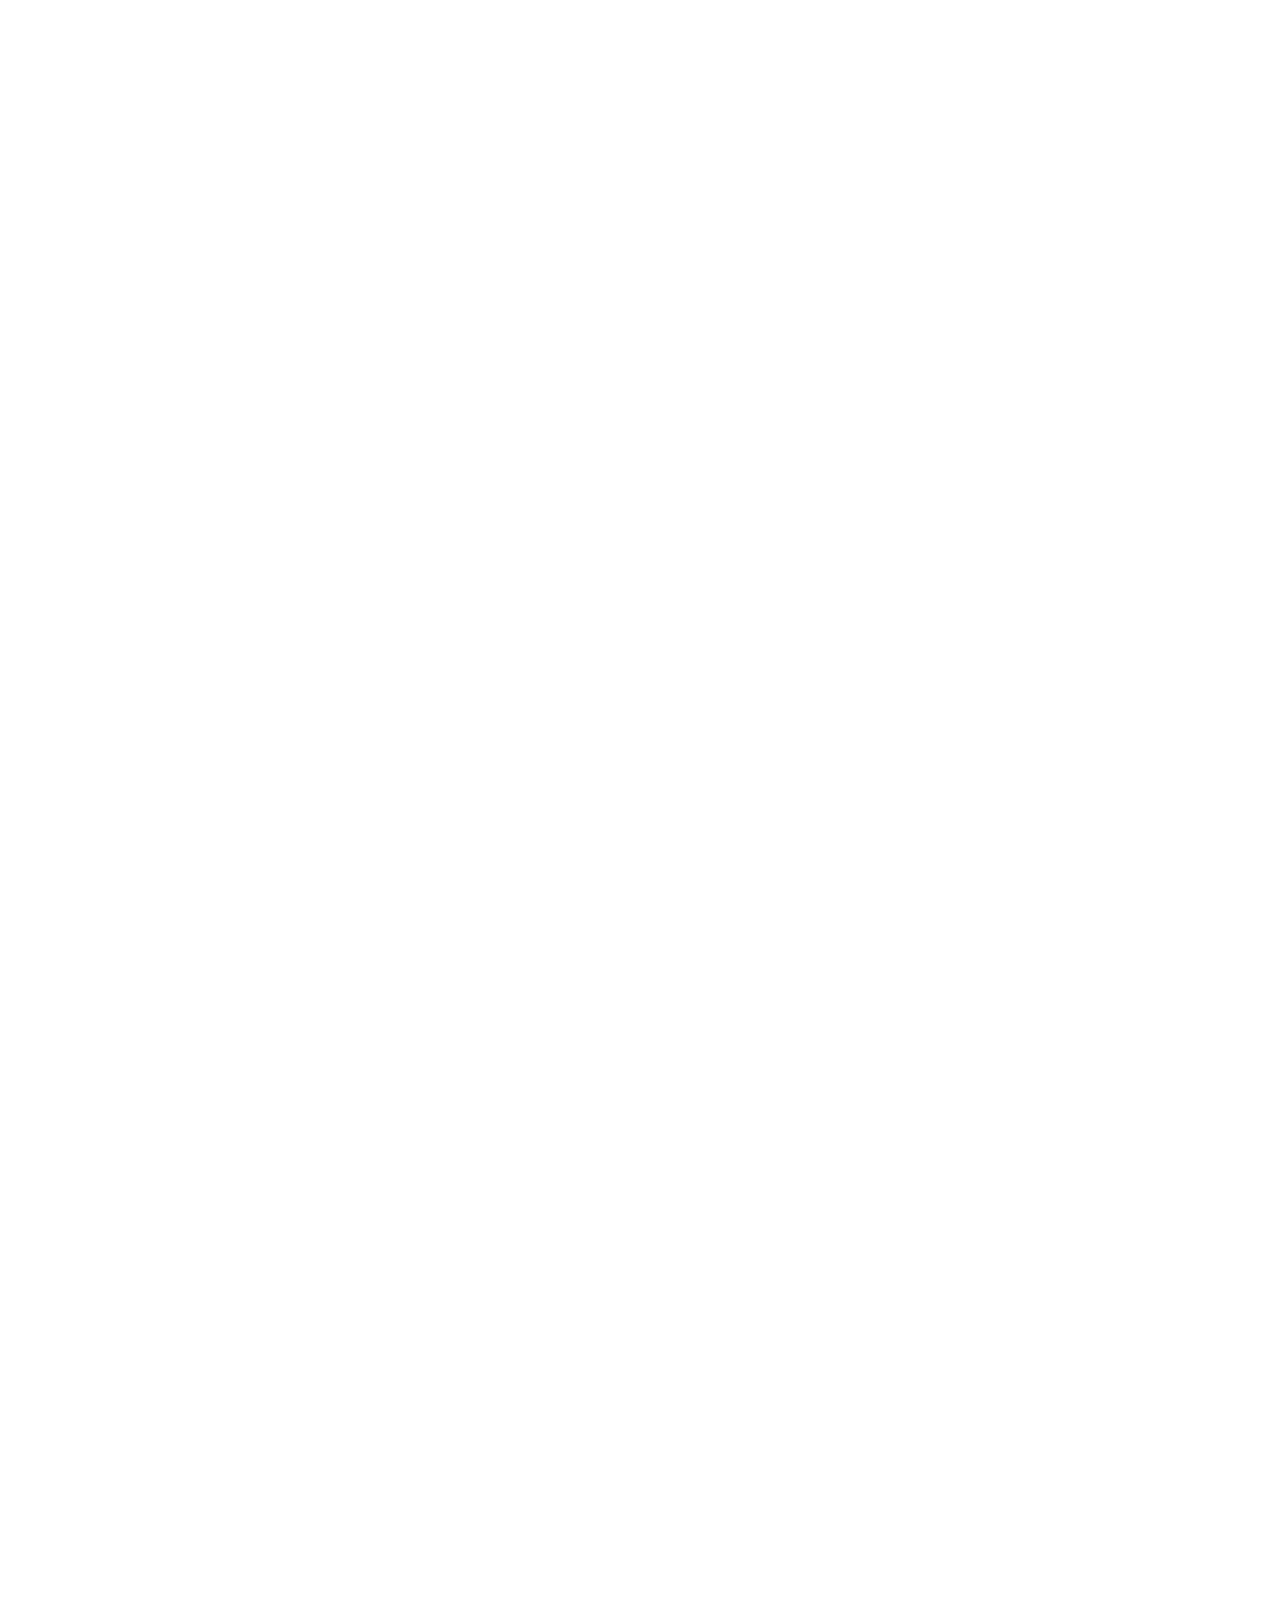
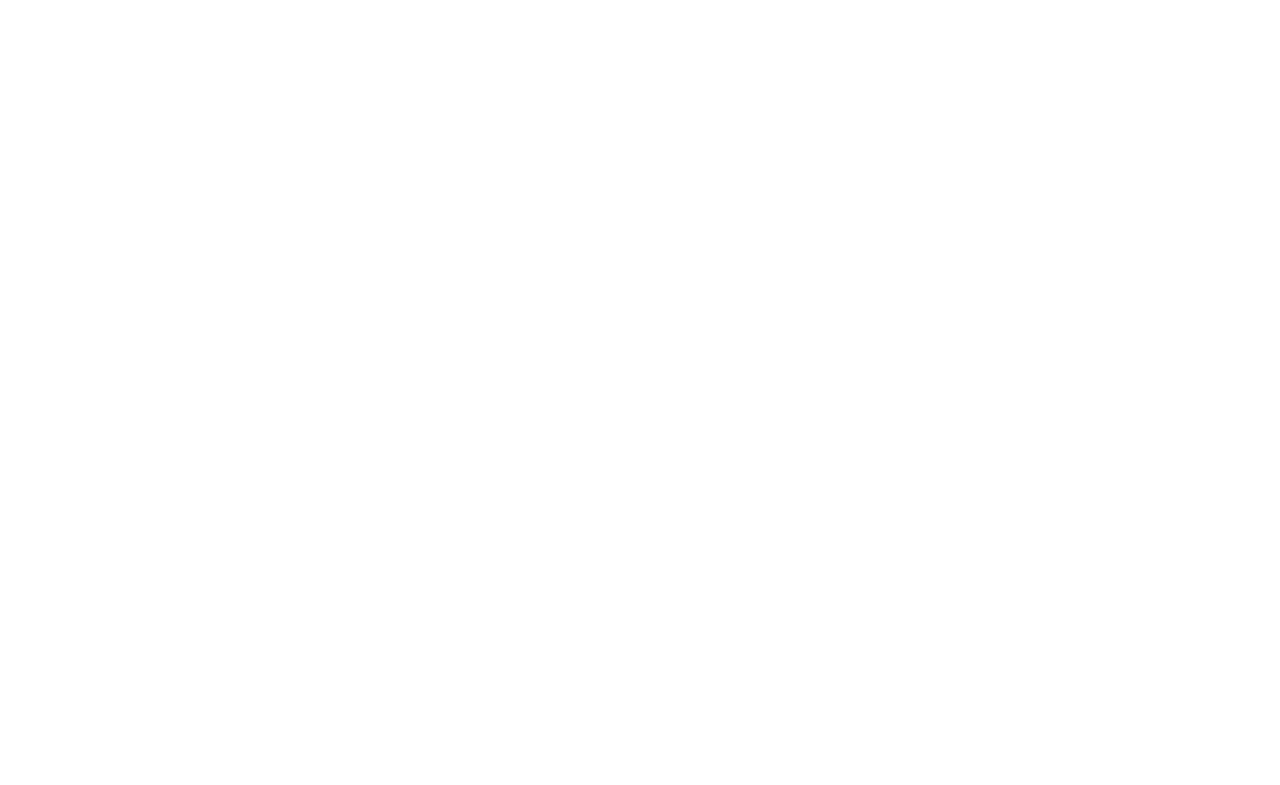
==== dados-infos-gerais.html @ c945e26e "dados e diagnóstico" ====
<!DOCTYPE html>
<html lang="en">

<head>
	<meta charset="utf-8">
	<title>Dados e informações gerais Camino School</title>
	<meta name="viewport" content="width=device-width, initial-scale=1">
	<link rel="icon" href="i/favicon.png" type="image/x-icon">
	<!-- Google Fonts -->
	<link
		href="https://fonts.googleapis.com/css2?family=Open+Sans:wght@100;200;300;400;500;600;700;800;900&family=Open+Sans:wght@100;200;300;400;500;600;700;800;900&display=swap"
		rel="stylesheet">
	<!-- Bootstrap 4.5.2 CSS -->
	<link rel="stylesheet" href="https://stackpath.bootstrapcdn.com/bootstrap/4.5.2/css/bootstrap.min.css"
		integrity="sha384-JcKb8q3iqJ61gNV9KGb8thSsNjpSL0n8PARn9HuZOnIxN0hoP+VmmDGMN5t9UJ0Z" crossorigin="anonymous">
	<!-- Slick 1.8.1 jQuery plugin CSS (Sliders) -->
	<link rel="stylesheet" type="text/css" href="https://cdn.jsdelivr.net/npm/slick-carousel@1.8.1/slick/slick.css" />
	<!-- Fancybox 3 jQuery plugin CSS (Open images and video in popup) -->
	<link rel="stylesheet" href="https://cdn.jsdelivr.net/gh/fancyapps/fancybox@3.5.7/dist/jquery.fancybox.min.css" />
	<!-- AOS 2.3.4 jQuery plugin CSS (Animations) -->
	<link href="https://unpkg.com/aos@2.3.4/dist/aos.css" rel="stylesheet">
	<!-- FontAwesome CSS -->
	<link rel="stylesheet" href="https://cdnjs.cloudflare.com/ajax/libs/font-awesome/5.13.0/css/all.min.css">
	<!-- Startup CSS (Styles for all blocks) - Remove ".min" if you would edit a css code -->
	<link href="css/style.css" rel="stylesheet" />
	<!-- jQuery 3.5.1 -->
	<script src="https://code.jquery.com/jquery-3.5.1.min.js"></script>
</head>

<body>
	<!-- Content 25 -->
	<section class="bg-light relative content_25">
		<div style="position: relative; padding-bottom: 56.25%; height: 0;"><iframe
				src="https://www.loom.com/embed/2fdbd50c6b924d4a81021b08d0564dc3" frameborder="0" webkitallowfullscreen
				mozallowfullscreen allowfullscreen
				style="position: absolute; top: 0; left: 0; width: 100%; height: 100%;"></iframe></div>
	</section>
	<!-- Feature 13 -->
	<section class="pt-100 pb-150 bg-light feature_13">
		<div class="container px-xl-0">
			<div class="row justify-content-center">
				<div class="col-xl-8 col-lg-10 text-center pb-100" data-aos="fade-down" data-aos-delay="0">
					<h6 class="f-22 regular">
						Sabemos que foram muitas informações levantadas sobre o funcionamento da escola no geral e por isso fizemos esse pequeno vídeo, mas se você quer navegar pelo documento, só usar seu email Camino School e <a href="https://docs.google.com/presentation/d/1qI2OrKAAglzExsJRj2gI-hLk2LX9ckaKhRXQpZGkDn4/edit?usp=sharing" target="_blank" class="link action-1 underline">acessar!</a>
					</h6>
				</div>
				<div class="col-xl-12 text-center" data-aos="fade-down" data-aos-delay="250">
					<iframe src="https://docs.google.com/presentation/d/1qI2OrKAAglzExsJRj2gI-hLk2LX9ckaKhRXQpZGkDn4/edit?usp=sharing" width="100%" height="1000px"></iframe>
					<!-- <img src="i/feature_13_img.png" srcset="i/feature_13_img@2x.png 2x" alt=""
						class="mt-55 mb-40 mb-md-0 img-fluid bg"> -->
				</div>
			</div>
			<!-- <div class="row text-center text-md-left">
				<div class="col-xl-1">
				</div>
				<div class="col-xl-5 col-md-6 mb-40" data-aos="fade-down" data-aos-delay="0">
					<div class="mb-20 f-18 medium title">
						How Startup Framework works?
					</div>
					<div class="color-heading text-adaptive">
						The Generator App is an online tool that helps you to export ready-made templates ready to work
						as your future website. It helps you to combine slides, panels and other components and export
						it as a set of static files: HTML/CSS/JS.
					</div>
				</div>
				<div class="col-xl-5 col-md-6 mb-40" data-aos="fade-down" data-aos-delay="250">
					<div class="mb-20 f-18 medium title">
						Do you provide hosting with Startup?
					</div>
					<div class="color-heading text-adaptive">
						No, hosting is on you. You upload the result on your
						<br>hosting via FTP or using other tools you like. You can use any server, just make sure it
						have a PHP installed in case if you need a contact form.
					</div>
				</div>
				<div class="col-xl-1">
				</div>
			</div> -->
		</div>
	</section>

	<!-- Bootstrap 4.5.2 JS -->
	<script src="https://stackpath.bootstrapcdn.com/bootstrap/4.5.2/js/bootstrap.bundle.min.js"></script>
	<!-- Fancybox 3 jQuery plugin JS (Open images and video in popup) -->
	<script src="https://cdn.jsdelivr.net/gh/fancyapps/fancybox@3.5.7/dist/jquery.fancybox.min.js"></script>
	<!-- Slick 1.8.1 jQuery plugin JS (Sliders) -->
	<script type="text/javascript" src="https://cdn.jsdelivr.net/npm/slick-carousel@1.8.1/slick/slick.min.js"></script>
	<!-- AOS 2.3.4 jQuery plugin JS (Animations) -->
	<script src="https://unpkg.com/aos@2.3.4/dist/aos.js"></script>
	<!-- Maskedinput jQuery plugin JS (Masks for input fields) -->
	<script src="js/jquery.maskedinput.min.js"></script>
	<!-- Startup JS (Custom js for all blocks) -->
	<script src="js/script.js"></script>
</body>

</html>
---- css/style.css ----
@charset "UTF-8";
@import 'framework.css';
/* 
	Table of contents:
	1. Common styles
	2. Common responsive styles
	3. Headers
	4. Navigations
	5. Contents
	6. Testimonials
	7. Features
	8. Forms
	9. Call to Actions
	10. Teams
	11. Pricing Tables
	12. Contacts
	13. Showcases
	14. Footers
	15. Ecommerce
	16. Applications
	17. Blog
*/
/* 1. Common styles */
body {
  font-family: Open Sans, Helvetica, Arial, sans-serif;
  font-weight: 400;
  font-size: 16px;
  line-height: 26px;
  color: #851f82;
  -webkit-font-smoothing: antialiased;
}
body.dev {
  background: #ccc;
  min-height: 10000px;
}
body.dev .js-content-editable {
  outline: rgba(226, 7, 30, 0.7) dashed 2px !important;
  outline-offset: -2px;
}
body.dev .js-content-editable:hover {
  outline-color: #851f82 !important;
  outline-style: solid !important;
}
body.dev section.js-content-editable, body.dev header.js-content-editable, body.dev nav.js-content-editable, body.dev footer.js-content-editable {
  outline-width: 10px !important;
  outline-offset: -10px;
}

nav, header, section, footer {
  position: relative;
}

header, section, [data-bg-src], [data-bg-src-2x] {
  background-repeat: no-repeat;
  background-position: 50% 50%;
  background-size: cover;
}

header, section {
  overflow: hidden;
}

header nav {
  position: absolute;
  top: 0;
  left: 0;
  z-index: 1000;
}

nav {
  width: 100%;
}
nav.transparent {
  background: transparent;
}

a, button {
  cursor: pointer;
  transition: all 0.25s;
}
a:hover, button:hover {
  text-decoration: none;
}
a:active, a:focus, button:active, button:focus {
  text-decoration: none;
  outline: none;
}

button {
  border: none;
  outline: none !important;
}

input, textarea {
  border: 0;
  outline: none;
  background: transparent;
  color: #851f82;
  resize: none;
}

label {
  margin-bottom: 0;
  font-weight: 400;
  cursor: pointer;
}

h1, h2, h3, h4, h5, h6 {
  -webkit-margin-before: 0;
  -webkit-margin-after: 0;
  margin: 0;
  font-weight: 700;
  font-family: Open Sans, Helvetica, Arial, sans-serif;
}

h1, h2 {
  font-size: 58px;
  line-height: 70px;
}
h1.big, h2.big {
  font-size: 72px;
  line-height: 86px;
}
h1.small, h2.small {
  font-size: 42px;
  line-height: 52px;
  font-weight: 700;
}

h3 {
  font-size: 42px;
  line-height: 52px;
}

b, strong {
  font-weight: 700;
}

/* Change AOS plugin default settings */
[data-aos=fade-down] {
  transform: translate3d(0, -35px, 0);
}

[data-aos=fade-up] {
  transform: translate3d(0, 35px, 0);
}

/* Slick slider */
/* Arrows */
.slick-prev,
.slick-next {
  position: absolute;
  display: block;
  height: 32px;
  width: 32px;
  line-height: 0px;
  font-size: 0px;
  cursor: pointer;
  background: transparent;
  color: transparent;
  top: 50%;
  margin-top: -16px;
  padding: 0;
  border: none;
  outline: none;
  z-index: 1;
}
.slick-prev:hover, .slick-prev:focus,
.slick-next:hover,
.slick-next:focus {
  outline: none;
  background: transparent;
  color: transparent;
}
.slick-prev:hover:before, .slick-prev:focus:before,
.slick-next:hover:before,
.slick-next:focus:before {
  opacity: 0.5;
}
.slick-prev.slick-disabled:before,
.slick-next.slick-disabled:before {
  opacity: 0.3;
}
.slick-prev:before,
.slick-next:before {
  display: block;
  content: "";
  width: 32px;
  height: 32px;
  opacity: 1;
  transition: opacity 0.2s;
}

.slick-prev {
  left: 0;
}
[dir=rtl] .slick-prev {
  left: auto;
  right: 0;
}
.slick-prev:before {
  background: url(../i/slick-arrow-left.svg) no-repeat 0 50%;
}
[dir=rtl] .slick-prev:before {
  background: url(../i/slick-arrow-right.svg) no-repeat 100% 50%;
}

.slick-next {
  right: 0;
}
[dir=rtl] .slick-next {
  left: 0;
  right: auto;
}
.slick-next:before {
  background: url(../i/slick-arrow-right.svg) no-repeat 100% 50%;
}
[dir=rtl] .slick-next:before {
  background: url(../i/slick-arrow-left.svg) no-repeat 0 50%;
}

/* Dots */
.slick-dots {
  position: absolute;
  bottom: -25px;
  list-style: none;
  display: flex;
  flex-wrap: wrap;
  justify-content: center;
  align-items: center;
  text-align: center;
  padding: 0;
  margin: 0;
  left: 0;
  right: 0;
}
.slick-dots li {
  position: relative;
  display: inline-block;
  height: 10px;
  width: 10px;
  margin: 0 5px;
  padding: 0;
  cursor: pointer;
}
.slick-dots li button {
  box-sizing: border-box;
  border: 2px solid #ffffff;
  border-radius: 50%;
  background: transparent;
  display: block;
  height: 10px;
  width: 10px;
  padding: 0;
  outline: none;
  line-height: 0px;
  font-size: 0px;
  color: transparent;
  opacity: 0.3;
  cursor: pointer;
}
.slick-dots li button:hover {
  outline: none;
  opacity: 0.8;
}
.slick-dots li.slick-active button {
  background: #ffffff;
  opacity: 1;
}
.slick-dots li.slick-active button:hover {
  opacity: 1;
}

.slick-slide {
  outline: none;
}

/* Slick slider Dark arrows */
.arrows-dark .slick-prev:before {
  background: url(../i/slick-arrow-left-dark.svg) no-repeat 0 50%;
}
[dir=rtl] .arrows-dark .slick-prev:before {
  background: url(../i/slick-arrow-right-dark.svg) no-repeat 100% 50%;
}
.arrows-dark .slick-next:before {
  background: url(../i/slick-arrow-right-dark.svg) no-repeat 100% 50%;
}
[dir=rtl] .arrows-dark .slick-next:before {
  background: url(../i/slick-arrow-left-dark.svg) no-repeat 0 50%;
}

.container {
  position: relative;
}

::-moz-selection {
  background: #e2071e;
  color: #ffffff;
}

::-webkit-selection {
  background: #e2071e;
  color: #ffffff;
}

::selection {
  background: #e2071e;
  color: #ffffff;
}

/* 2. Common responsive styles */
/* Smaller than 1200px */
@media (max-width: 1199.98px) {
  header[class^=pt-], header[class*=" pt-"], section[class^=pt-], section[class*=" pt-"] {
    padding-top: 80px;
  }
  header[class^=pb-], header[class*=" pb-"], section[class^=pb-], section[class*=" pb-"] {
    padding-bottom: 80px;
  }

  h1 br, h2 br, h3 br, .text-adaptive br {
    display: none;
  }

  h1, h2 {
    font-size: 52px;
    line-height: 62px;
  }
  h1.big, h2.big {
    font-size: 62px;
    line-height: 72px;
  }
  h1.small, h2.small {
    font-size: 36px;
    line-height: 46px;
  }

  h3 {
    font-size: 36px;
    line-height: 46px;
  }

  .navigation_mobile {
    display: block;
  }
}
/* Smaller than 992px */
@media (max-width: 991.98px) {
  h1, h2 {
    font-size: 42px;
    line-height: 52px;
  }
  h1.big, h2.big {
    font-size: 52px;
    line-height: 62px;
  }
  h1.small, h2.small {
    font-size: 32px;
    line-height: 42px;
  }

  h3 {
    font-size: 32px;
    line-height: 42px;
  }

  .text-adaptive.f-32 {
    font-size: 28px;
    line-height: 38px;
  }
  .text-adaptive.f-30 {
    font-size: 28px;
    line-height: 38px;
  }
  .text-adaptive.f-28 {
    font-size: 26px;
    line-height: 36px;
  }
  .text-adaptive.f-26 {
    font-size: 24px;
    line-height: 34px;
  }
  .text-adaptive.f-24 {
    font-size: 22px;
    line-height: 32px;
  }
  .text-adaptive.f-22 {
    font-size: 20px;
    line-height: 30px;
  }
  .text-adaptive.f-20 {
    font-size: 18px;
    line-height: 28px;
  }

  .alert {
    top: 10px;
    left: 20px;
    right: 20px;
    transform: none;
    width: auto;
    padding-left: 40px;
  }
}
/* Smaller than 768px */
@media (max-width: 767.98px) {
  h1, h2 {
    font-size: 32px;
    line-height: 42px;
  }
  h1.big, h2.big {
    font-size: 42px;
    line-height: 52px;
  }
  h1.small, h2.small {
    font-size: 26px;
    line-height: 36px;
  }

  h3 {
    font-size: 26px;
    line-height: 36px;
  }

  .text-adaptive.f-32 {
    font-size: 26px;
    line-height: 36px;
  }
  .text-adaptive.f-30 {
    font-size: 26px;
    line-height: 36px;
  }
  .text-adaptive.f-28 {
    font-size: 24px;
    line-height: 34px;
  }
  .text-adaptive.f-26 {
    font-size: 22px;
    line-height: 32px;
  }
  .text-adaptive.f-24 {
    font-size: 20px;
    line-height: 30px;
  }
  .text-adaptive.f-22 {
    font-size: 18px;
    line-height: 28px;
  }
  .text-adaptive.f-20 {
    font-size: 16px;
    line-height: 26px;
  }
  .text-adaptive.f-18 {
    font-size: 16px;
    line-height: 26px;
  }

  .btn.lg {
    height: 50px;
    line-height: 50px;
    padding: 0 30px;
    font-size: 18px;
    font-weight: 500;
  }
  .btn.lg[class^=border-], .btn.lg[class*=" border-"] {
    line-height: 46px;
  }
  .btn.xl {
    height: 60px;
    line-height: 60px;
    padding: 0 35px;
    font-size: 18px;
    font-weight: 500;
  }
  .btn.xl[class^=border-], .btn.xl[class*=" border-"] {
    line-height: 56px;
  }

  .input.lg {
    height: 50px;
    font-size: 18px;
    font-weight: 500;
  }
}
/* Smaller than 576px */
@media (max-width: 575.98px) {
  h1, h2 {
    font-size: 26px;
    line-height: 36px;
  }
  h1.big, h2.big {
    font-size: 32px;
    line-height: 42px;
  }
  h1.small, h2.small {
    font-size: 22px;
    line-height: 32px;
  }

  .btn.xl {
    height: 50px;
    line-height: 50px;
    padding: 0 30px;
  }
  .btn.xl[class^=border-], .btn.xl[class*=" border-"] {
    line-height: 46px;
  }
}
/* 3. Headers */
@media (max-width: 767.98px) {
  .header_1 .text-adaptive {
    margin-top: 20px;
  }
  .header_1 .buttons {
    margin-top: 40px;
  }
}

@media (max-width: 767.98px) {
  .header_2 .text-adaptive {
    margin-top: 20px;
  }
  .header_2 form {
    margin-top: 40px;
  }
  .header_2 form .input {
    text-align: center;
    max-width: 100%;
    width: 100%;
  }
  .header_2 form .btn {
    margin-top: 15px;
  }
}

@media (max-width: 1199.98px) {
  .header_3 form {
    margin-top: 40px;
  }
}
@media (max-width: 575.98px) {
  .header_3 .input {
    margin-bottom: 20px;
  }
}

@media (max-width: 767.98px) {
  .header_4 .poster {
    margin-top: 30px;
  }
}

.header_5 .block_with_border {
  border-left: 2px solid rgba(76, 90, 107, 0.3);
  border-right: 2px solid rgba(76, 90, 107, 0.3);
}
@media (max-width: 991.98px) {
  .header_5 .block_with_border {
    border: none;
    padding: 0 15px;
  }
}
@media (max-width: 767.98px) {
  .header_5 .btn {
    margin-top: 30px;
  }
  .header_5 img {
    margin-bottom: 20px;
  }
}

@media (max-width: 767.98px) {
  .header_6 .btn_holder {
    margin-top: 30px;
    margin-bottom: 30px;
  }
}

.header_7 .img_holder img {
  left: 50%;
  top: 0;
  transform: translateX(-50%);
}
@media (max-width: 1199.98px) {
  .header_7 .inner {
    padding-top: 80px;
    padding-bottom: 80px;
  }
}
@media (max-width: 575.98px) {
  .header_7 .buttons {
    margin-top: 30px;
  }
  .header_7 .buttons .btn {
    margin: 0 auto 10px auto !important;
    display: block;
    max-width: 320px;
  }
}

.header_8 .slick-arrow {
  top: 50px;
}
@media (max-width: 1199.98px) {
  .header_8 .slick-arrow {
    top: 40px;
  }
}
@media (max-width: 991.98px) {
  .header_8 .slick-arrow {
    top: 35px;
  }
}
@media (max-width: 767.98px) {
  .header_8 .slick-arrow {
    top: 30px;
  }
  .header_8 .text-adaptive {
    margin-top: 15px;
  }
}
@media (max-width: 575.98px) {
  .header_8 .slider {
    padding: 0;
  }
  .header_8 .slick-arrow {
    display: none !important;
  }
}

@media (max-width: 991.98px) {
  .header_9 .left {
    padding-top: 40px;
  }
}

.header_10 .videos .fa-play {
  position: absolute;
  left: 50%;
  top: 50%;
  transform: translate(-50%, -50%);
}
@media (max-width: 1199.98px) {
  .header_10 .btn, .header_10 .videos {
    margin-top: 50px;
  }
}
@media (max-width: 767.98px) {
  .header_10 .videos {
    margin-top: 20px;
  }
  .header_10 .videos .text-adaptive {
    width: auto;
    margin: 0 auto;
  }
  .header_10 .image {
    margin: 0 auto;
    margin-bottom: 15px;
  }
}

.header_menu_11 .btn {
  min-width: 80px;
}

@media (max-width: 469.98px) {
  .header_11 .buttons {
    margin-top: 20px;
    display: block !important;
  }
  .header_11 .buttons .btn, .header_11 .buttons .link {
    vertical-align: baseline;
    margin-left: 0;
    margin-top: 20px;
  }
}

@media (max-width: 991.98px) {
  .header_12 .logo {
    margin-bottom: 15px;
  }
}

@media (max-width: 575.98px) {
  .header_13 .text-adaptive {
    margin-top: 10px;
  }
}

.header_14 .separate:before {
  content: " ";
  width: 100%;
  position: absolute;
  left: 0;
  top: 50%;
  transform: translateY(-50%);
  border-bottom: 2px solid #e6e6e6;
}
@media (max-width: 991.98px) {
  .header_14 .text-adaptive {
    margin-top: 10px;
  }
  .header_14 a.btn {
    margin-top: 20px;
  }
  .header_14 form {
    margin-top: 40px;
  }
}
@media (max-width: 575.98px) {
  .header_14 form {
    padding-left: 40px;
    padding-right: 40px;
  }
}
@media (max-width: 374.98px) {
  .header_14 form {
    padding-left: 20px;
    padding-right: 20px;
  }
}
@media (max-width: 359.98px) {
  .header_14 label {
    font-size: 14px;
  }
}

.header_15 .separate {
  position: absolute;
  top: 0;
  width: 2px;
}
.header_15 .separate:nth-of-type(1) {
  left: 0;
}
.header_15 .separate:nth-of-type(2) {
  right: 0;
}
@media (max-width: 767.98px) {
  .header_15 h1 {
    margin-bottom: 15px;
  }
  .header_15 .btn {
    margin-top: 30px;
  }
  .header_15 .blocks {
    margin-top: 20px;
  }
}

.header_16 {
  background-position: 50% 100%;
  overflow: hidden;
}
@media (max-width: 991.98px) {
  .header_16 .blocks {
    margin-top: 20px;
  }
}
@media (max-width: 767.98px) {
  .header_16 .img {
    max-width: 100%;
    margin: 0;
  }
  .header_16 .blocks .title {
    margin-top: 15px;
    margin-bottom: 15px;
  }
}

.header_19 .slick-dots {
  width: 10px;
  height: auto;
  left: 0;
  bottom: 0;
  top: 0;
  display: flex;
  flex-direction: column;
  justify-content: center;
  align-items: center;
}
.header_19 .slick-dots li {
  margin: 5px auto;
}
.header_19 .slick-dots li button {
  border: none;
  background: #e6e6e6;
}
.header_19 .slick-dots li.slick-active button {
  background: #e2071e;
}
@media (max-width: 991.98px) {
  .header_19 .btn {
    margin-top: 40px;
  }
  .header_19 .inner {
    padding-left: 30px;
  }
}
@media (max-width: 767.98px) {
  .header_19 .slider {
    margin-top: 30px;
  }
  .header_19 .slick-dots {
    width: auto;
    top: auto;
    right: 0;
    bottom: -40px;
    flex-direction: row;
  }
  .header_19 .slick-dots li {
    margin: 0 5px;
  }
  .header_19 .inner {
    margin-top: 40px;
    padding-left: 0;
  }
  .header_19 .inner .text-adaptive {
    margin-top: 15px;
  }
}

@media (max-width: 767.98px) {
  .header_20 h1 {
    margin-top: 10px;
  }
  .header_20 .text-adaptive {
    margin-top: 15px;
  }
}
@media (max-width: 575.98px) {
  .header_20 .img {
    margin-bottom: 40px;
    max-height: 70vh;
  }
}

@media (max-width: 991.98px) {
  .header_21 .buttons {
    margin-top: 50px;
    margin-bottom: 20px;
  }
}

@media (max-width: 767.98px) {
  .header_22 .text-adaptive {
    margin-top: 10px;
    margin-bottom: 40px;
  }
  .header_22 .socials {
    margin-top: 40px;
  }
  .header_22 .socials .title {
    margin-bottom: 15px;
  }
  .header_22 .socials .btn {
    margin-left: 10px;
    margin-right: 10px;
  }
  .header_22 .socials .btn:first-of-type {
    margin-left: 0;
  }
  .header_22 .socials .btn:last-of-type {
    margin-right: 0;
  }
}

/* 4. Navigations */
@media (max-width: 1199.98px) {
  .navigation_2 a {
    margin: 0 15px;
  }
  .navigation_2 .dropdown a {
    margin: 0;
  }
}

.navigation_3 form button:hover {
  background: #ffffff !important;
}

@media (max-width: 1199.98px) {
  .navigation_4 a {
    margin: 0 10px;
  }
}

@media (max-width: 575.98px) {
  .navigation_8 a {
    margin: 0 10px;
  }
}

@media (max-width: 767.98px) {
  .navigation_9 a {
    margin: 0 10px;
  }
}

.navigation_13 .link {
  border-bottom: 2px solid transparent;
}
.navigation_13 .link:hover {
  border-bottom-color: #e2071e;
}

@media (max-width: 991.98px) {
  .navigation_14 a, .navigation_17 a, .navigation_19 a, .navigation_20 a, .navigation_21 a {
    margin: 0 10px;
  }
}

@media (max-width: 991.98px) {
  .navigation_18 a, .navigation_18 form {
    margin-left: 10px;
    margin-right: 10px;
  }
}

.navigation_22 .banner {
  overflow: hidden;
}
.navigation_22 .img {
  top: 0;
  left: 50%;
  transform: translateX(-50%);
  min-width: 100%;
  min-height: 100%;
}
.navigation_22 .navigation_popup .link {
  padding: 5px 15px;
}
.navigation_22 .navigation_popup .link:hover {
  background: #e6e6e6;
  color: #851f82;
}
.navigation_22 .navigation_popup .inner {
  top: 0;
  left: 0;
}
@media (max-width: 399.98px) {
  .navigation_22 .inner {
    margin-left: 40px;
  }
}

.navigation_23 form button:hover {
  background: #ffffff !important;
}
.navigation_23 .navigation_popup .slider .inner {
  top: 0;
  left: 0;
}
.navigation_23 .navigation_popup .slider .slick-dots {
  bottom: -30px;
}
.navigation_23 .navigation_popup .slider .slick-dots li.slick-active button {
  background: #851f82;
}
.navigation_23 .navigation_popup .slider .slick-dots li button {
  opacity: 1;
  background: #e6e6e6;
  border: none;
}
@media (max-width: 991.98px) {
  .navigation_23 .navigation_popup .categories .link {
    margin: 0 10px;
  }
}
@media (max-width: 469.98px) {
  .navigation_23 .slide .inner {
    padding: 30px;
  }
  .navigation_23 .slide .inner h2 {
    font-size: 26px;
    line-height: 36px;
  }
}
@media (max-width: 359.98px) {
  .navigation_23 .slide .inner h2 {
    font-size: 22px;
    line-height: 32px;
  }
}

.navigation_25 .navigation_popup {
  border-color: rgba(255, 255, 255, 0.3);
}

.navigation_26 .navigation_popup {
  border-color: rgba(255, 255, 255, 0.3);
}
.navigation_26 .categories .link {
  color: rgba(255, 255, 255, 0.7);
}
.navigation_26 .categories .link:hover {
  background: rgba(255, 255, 255, 0.3);
  color: rgba(255, 255, 255, 0.7);
}
.navigation_26 .slider {
  overflow: hidden;
}
.navigation_26 .slider img {
  min-height: 250px;
  min-width: 100%;
}
.navigation_26 .slider .inner {
  top: 0;
  left: 0;
}
.navigation_26 .slider .slick-dots {
  left: 20px;
  right: auto;
  bottom: 25px;
}
.navigation_26 .slider .slick-dots li.slick-active button {
  background: #851f82;
}
.navigation_26 .slider .slick-dots li button {
  background: transparent;
  border: 2px solid #851f82;
}
.navigation_26 .right_block {
  overflow: hidden;
}
.navigation_26 .right_block .bg {
  top: 50%;
  left: 50%;
  transform: translate(-50%, -50%);
  min-width: 100%;
  min-height: 100%;
}
@media (max-width: 1199.98px) {
  .navigation_26 .categories .title {
    margin-bottom: 10px;
  }
}

/* 5. Contents */
@media (max-width: 767.98px) {
  .content_1 h2 {
    margin-top: 10px;
  }
}

@media (max-width: 991.98px) {
  .content_2 .text-adaptive {
    margin-top: 15px;
  }
}

@media (max-width: 767.98px) {
  .content_3 .blocks {
    margin-top: 10px;
  }
}

@media (max-width: 767.98px) {
  .content_4 .icons .fa {
    margin: 0 15px;
  }
  .content_4 h2 {
    margin-top: 30px;
  }
  .content_4 .text-adaptive {
    margin-top: 15px;
  }
}

@media (max-width: 767.98px) {
  .content_5 h2 {
    margin-top: 15px;
  }
}

@media (max-width: 991.98px) {
  .content_6 .text-adaptive {
    margin-top: 15px;
  }
}

.content_13 .inner {
  border: 2px solid #e6e6e6;
}
@media (max-width: 767.98px) {
  .content_13 .inner {
    padding-top: 30px;
    padding-bottom: 30px;
  }
  .content_13 h2 {
    margin-bottom: 10px;
  }
}

@media (max-width: 767.98px) {
  .content_14 .inner {
    padding-top: 30px;
    padding-bottom: 30px;
  }
}

@media (max-width: 1199.98px) {
  .content_15 .container {
    padding-top: 40px;
  }
}
@media (max-width: 767.98px) {
  .content_15 .text-adaptive {
    margin-top: 10px;
  }
}

@media (max-width: 1199.98px) {
  .content_16 h2, .content_16 .text-adaptive {
    padding-left: 0;
  }
}
@media (max-width: 767.98px) {
  .content_16 .text-adaptive {
    margin-top: 5px;
  }
}

@media (max-width: 359.98px) {
  .content_17 .block_tip {
    padding-left: 20px;
    padding-right: 20px;
  }
}

.content_18 .opening_tabs .tab_opener .fa, .content_18 .opening_tabs .tab_opener .fas, .content_18 .opening_tabs .tab_opener .far, .content_18 .opening_tabs .tab_opener .fab {
  transition: all 0.2s;
}
.content_18 .opening_tabs .tab_opener.opened .fa, .content_18 .opening_tabs .tab_opener.opened .fas, .content_18 .opening_tabs .tab_opener.opened .far, .content_18 .opening_tabs .tab_opener.opened .fab {
  transform: rotate(90deg);
}
.content_18 .opening_tabs .tab_text {
  border-bottom: 2px solid #e6e6e6;
}
.content_18 .opening_tabs .tab_text:last-child {
  border: none;
}
@media (max-width: 991.98px) {
  .content_18 .block_right {
    margin-left: 0;
    width: auto;
  }
}

.content_20 .number {
  position: absolute;
  top: 0;
  left: 0;
}
.content_20 .content_20_line {
  position: absolute;
  top: 0;
  left: 19px;
  width: 2px;
  height: 100%;
  background: #e6e6e6;
}
.content_20 .video_block .fa, .content_20 .video_block .fas, .content_20 .video_block .far, .content_20 .video_block .fab {
  position: absolute;
  top: 50%;
  left: 50%;
  transform: translate(-50%, -50%);
}
@media (max-width: 575.98px) {
  .content_20 .video_block .inner {
    margin-left: 0;
    margin-top: 30px;
  }
}
@media (max-width: 374.98px) {
  .content_20 .number {
    position: static;
  }
  .content_20 .block_inner {
    margin-left: 0;
  }
  .content_20 .content_20_line {
    display: none;
  }
}

@media (max-width: 767.98px) {
  .content_21[class^=pt-], .content_21[class*=" pt-"] {
    padding-top: 40px;
  }
  .content_21[class^=pb-], .content_21[class*=" pb-"] {
    padding-bottom: 40px;
  }
}

.content_22 {
  min-height: 100vh;
}
@media (max-width: 1199.98px) {
  .content_22[class^=pb-], .content_22[class*=" pb-"] {
    padding-bottom: 30px;
  }
}

@media (max-width: 767.98px) {
  .content_24[class^=pt-], .content_24[class*=" pt-"] {
    padding-top: 40px;
  }
  .content_24[class^=pb-], .content_24[class*=" pb-"] {
    padding-bottom: 40px;
  }
  .content_24 .tip {
    margin-top: 10px;
    margin-left: 10px;
  }
}

.content_25 {
  min-height: 100vh;
}

@media (max-width: 991.98px) {
  .content_26 .btn {
    margin-top: 30px;
  }
}

.content_27 .image .fa, .content_27 .image .fas, .content_27 .image .far, .content_27 .image .fab {
  position: absolute;
  top: 50%;
  left: 50%;
  transform: translate(-50%, -50%);
}
@media (max-width: 767.98px) {
  .content_27 .poster {
    margin-bottom: 20px;
  }
}
@media (max-width: 575.98px) {
  .content_27 .image {
    margin-left: auto;
    margin-right: auto;
  }
}

@media (max-width: 767.98px) {
  .content_29[class^=pb-], .content_29[class*=" pb-"] {
    padding-bottom: 60px;
  }
  .content_29 .holder {
    margin-bottom: 15px;
  }
}

.content_30 .block {
  background: rgba(230, 230, 230, 0.4);
}
.content_30 .block img {
  max-width: 70%;
  max-height: 70%;
}

.content_31 .block {
  border: 2px solid rgba(255, 255, 255, 0.15);
}
.content_31 .block img {
  max-width: 70%;
  max-height: 70%;
}
@media (max-width: 767.98px) {
  .content_31 .text-adaptive {
    margin-top: 10px;
    margin-bottom: 30px;
  }
}

.content_32 .left .cell {
  padding: 22px 30px 20px 30px;
}
.content_32 .left .cell.bordered {
  border-bottom: 2px solid #e6e6e6;
}
.content_32 .right {
  background: rgba(230, 230, 230, 0.6);
}

.content_33 .table td, .content_33 .table th {
  padding: 24px 15px 20px 15px;
}
.content_33 .table tr td:first-of-type, .content_33 .table tr th:first-of-type {
  padding-left: 30px;
}
.content_33 .table tr td:last-of-type, .content_33 .table tr th:last-of-type {
  padding-right: 30px;
}
@media (max-width: 1199.98px) {
  .content_33 .table-responsive-shadow {
    position: relative;
  }
  .content_33 .table-responsive-shadow:after {
    display: block;
    content: "";
    position: absolute;
    top: 0;
    right: 0;
    bottom: 0;
    width: 40px;
    background: linear-gradient(to right, rgba(255, 255, 255, 0) 0%, white 78%);
  }
}

.content_34 #copy_from_me {
  background: rgba(230, 230, 230, 0.5);
  font-family: Courier New, monospace;
}
.content_34 #copy_from_me pre {
  color: #851f82;
}
@media (max-width: 992.98px) {
  .content_34 .right {
    margin-top: 50px;
    padding: 0;
  }
}

/* 6. Testimonials */
@media (max-width: 767.98px) {
  .testimonial_2 .text-adaptive {
    margin-top: 10px;
    margin-bottom: 25px;
  }
}

@media (max-width: 1199.98px) {
  .testimonial_3[class^=pb-], .testimonial_3[class*=" pb-"] {
    padding-bottom: 20px;
  }
}
@media (max-width: 767.98px) {
  .testimonial_3 h2, .testimonial_3 .block {
    margin-bottom: 30px;
  }
}

.testimonial_4 .block {
  border: 2px solid #e6e6e6;
}
@media (max-width: 991.98px) {
  .testimonial_4 .holder {
    max-width: 570px;
  }
}
@media (max-width: 767.98px) {
  .testimonial_4 .block {
    padding: 30px;
  }
  .testimonial_4 .text-adaptive {
    margin-bottom: 20px;
  }
}
@media (max-width: 575.98px) {
  .testimonial_4 .inner {
    margin-left: 0;
  }
}

@media (max-width: 1199.98px) {
  .testimonial_5[class^=pb-], .testimonial_5[class*=" pb-"] {
    padding-bottom: 30px;
  }
}

.testimonial_6 .block {
  border: 2px solid rgba(255, 255, 255, 0.15);
}
.testimonial_6 .author {
  left: 0;
  bottom: 0;
}
@media (max-width: 575.98px) {
  .testimonial_6 .inner {
    padding-left: 20px;
    padding-bottom: 0;
  }
  .testimonial_6 .info {
    margin-left: 0;
  }
  .testimonial_6 .author {
    margin-top: 10px;
    position: static;
  }
}

/* 7. Features */
@media (max-width: 1199.98px) {
  .feature_1[class^=pb-], .feature_1[class*=" pb-"] {
    padding-bottom: 30px;
  }
}
@media (max-width: 767.98px) {
  .feature_1 .title {
    margin-top: 10px;
    margin-bottom: 10px;
  }
  .feature_1 .title br {
    display: none;
  }
}

@media (max-width: 1199.98px) {
  .feature_2[class^=pb-], .feature_2[class*=" pb-"] {
    padding-bottom: 30px;
  }
  .feature_2 .description {
    margin-top: 20px;
  }
}

.feature_3 .block {
  border: 2px solid #e6e6e6;
}
@media (max-width: 1199.98px) {
  .feature_3[class^=pb-], .feature_3[class*=" pb-"] {
    padding-bottom: 50px;
  }
}
@media (max-width: 991.98px) {
  .feature_3 .description {
    margin-top: 10px;
    margin-bottom: 40px;
  }
}

.feature_4 .block {
  border: 2px solid rgba(255, 255, 255, 0.3);
}
@media (max-width: 1199.98px) {
  .feature_4[class^=pb-], .feature_4[class*=" pb-"] {
    padding-bottom: 50px;
  }
  .feature_4 .description {
    margin-top: 10px;
    margin-bottom: 40px;
  }
  .feature_4 .block {
    padding-left: 30px;
    padding-right: 30px;
    padding-bottom: 50px;
  }
}

.feature_5 .block {
  border: 2px solid #e6e6e6;
  border-top: none;
}
@media (max-width: 1199.98px) {
  .feature_5[class^=pb-], .feature_5[class*=" pb-"] {
    padding-bottom: 30px;
  }
  .feature_5 .description {
    margin-top: 10px;
  }
  .feature_5 .block {
    padding: 30px;
  }
  .feature_5 .block .title {
    margin-bottom: 10px;
  }
}
@media (max-width: 575.98px) {
  .feature_5 .holder {
    max-width: 370px;
  }
}

.feature_6 .block_bordered {
  border: 2px solid rgba(255, 255, 255, 0.2);
}
@media (max-width: 991.98px) {
  .feature_6 .block {
    margin-top: 40px;
  }
  .feature_6 .title {
    margin-top: 15px;
    margin-bottom: 10px;
  }
  .feature_6 .block_bordered {
    margin-top: 50px;
    padding: 30px;
  }
}

@media (max-width: 1199.98px) {
  .feature_7[class^=pb-], .feature_7[class*=" pb-"] {
    padding-bottom: 20px;
  }
}
@media (max-width: 767.98px) {
  .feature_7 h2 {
    margin-bottom: 40px;
  }
}

@media (max-width: 1199.98px) {
  .feature_8[class^=pb-], .feature_8[class*=" pb-"] {
    padding-bottom: 40px;
  }
}
@media (max-width: 991.98px) {
  .feature_8 .icon {
    margin-left: 0;
    width: 25px;
  }
  .feature_8 .title {
    margin-bottom: 10px;
  }
}

@media (max-width: 1199.98px) {
  .feature_9[class^=pb-], .feature_9[class*=" pb-"] {
    padding-bottom: 40px;
  }
  .feature_9 h2 {
    margin-bottom: 15px;
  }
  .feature_9 .title {
    margin-bottom: 10px;
  }
  .feature_9 .hr {
    margin-bottom: 45px;
  }
}

@media (max-width: 1199.98px) {
  .feature_10[class^=pb-], .feature_10[class*=" pb-"] {
    padding-bottom: 40px;
  }
}
@media (max-width: 767.98px) {
  .feature_10 h2 {
    margin-bottom: 10px;
  }
}

.feature_11 {
  overflow: hidden;
}
@media (max-width: 992.98px) {
  .feature_11 .bg {
    max-height: 100vh;
  }
  .feature_11 .description {
    margin-top: 10px;
    margin-bottom: 50px;
  }
}
@media (max-width: 575.98px) {
  .feature_11 .bg {
    margin-top: 50px;
    max-height: 70vh;
    max-width: 100%;
  }
}

@media (max-width: 1199.98px) {
  .feature_12[class^=pb-], .feature_12[class*=" pb-"] {
    padding-bottom: 0px;
  }
  .feature_12 .icon {
    margin-left: 0;
  }
}
@media (max-width: 991.98px) {
  .feature_12 .title {
    margin-bottom: 10px;
  }
}
@media (max-width: 767.98px) {
  .feature_12 h2 {
    margin: 10px 0;
  }
  .feature_12 .icon {
    margin: 0 auto 10px auto;
  }
  .feature_12 .bg {
    margin-top: 50px;
  }
}

@media (max-width: 1199.98px) {
  .feature_13[class^=pb-], .feature_13[class*=" pb-"] {
    padding-bottom: 40px;
  }
}

@media (max-width: 991.98px) {
  .feature_14[class^=pb-], .feature_14[class*=" pb-"] {
    padding-bottom: 40px;
  }
  .feature_14 h2 {
    margin-bottom: 0;
  }
  .feature_14 .main_title {
    margin-top: 10px;
  }
  .feature_14 .bg {
    max-height: 80vh;
    margin-bottom: 50px;
  }
  .feature_14 .block {
    margin-bottom: 40px;
  }
}

@media (max-width: 991.98px) {
  .feature_15 h2 {
    margin: 0px 0 10px 0;
  }
  .feature_15 .block {
    margin-top: 40px;
  }
  .feature_15 .title {
    margin-bottom: 10px;
  }
}
@media (max-width: 767.98px) {
  .feature_15 .bg {
    margin-top: 50px;
    max-height: 80vh;
  }
}

@media (max-width: 1199.98px) {
  .feature_16[class^=pb-], .feature_16[class*=" pb-"] {
    padding-bottom: 30px;
  }
}
@media (max-width: 575.98px) {
  .feature_16 h2 {
    margin-bottom: 10px;
  }
}

@media (max-width: 1199.98px) {
  .feature_17[class^=pb-], .feature_17[class*=" pb-"] {
    padding-bottom: 30px;
  }
  .feature_17 h6 {
    margin-top: 10px;
    margin-bottom: 50px;
  }
  .feature_17 h6 br {
    display: none;
  }
}
@media (max-width: 767.98px) {
  .feature_17 .img {
    margin-bottom: 40px;
    max-height: 70vh;
  }
  .feature_17 .title {
    margin-bottom: 10px;
  }
  .feature_17 .block {
    margin-bottom: 40px;
  }
}

@media (max-width: 991.98px) {
  .feature_18 .description {
    margin-top: 10px;
    margin-bottom: 40px;
  }
  .feature_18 .block {
    margin-bottom: 40px;
  }
}
@media (max-width: 767.98px) {
  .feature_18 .description {
    margin-bottom: 0;
  }
  .feature_18 .img {
    max-height: 70vh;
  }
}

@media (max-width: 767.98px) {
  .feature_19 .icons {
    margin-bottom: 30px;
    font-size: 26px;
    line-height: 36px;
  }
  .feature_19 .btn {
    margin-top: 30px;
  }
}

.feature_20 .bg {
  top: 0;
  left: 50%;
  transform: translateX(-50%);
}
@media (max-width: 1199.98px) {
  .feature_20 .left_side {
    padding-top: 80px;
    padding-bottom: 40px;
  }
  .feature_20 h2 {
    margin-bottom: 10px;
  }
}
@media (max-width: 767.98px) {
  .feature_20 .btn {
    margin-bottom: 40px;
  }
  .feature_20 .title {
    margin: 10px 0;
  }
}

@media (max-width: 1199.98px) {
  .feature_21[class^=pb-], .feature_21[class*=" pb-"] {
    padding-bottom: 30px;
  }
  .feature_21 .block {
    margin-bottom: 50px;
  }
}
@media (max-width: 991.98px) {
  .feature_21 .description {
    margin-top: 10px;
    margin-bottom: 50px;
  }
}

.feature_22 .buttons .btn {
  min-width: 200px;
}
@media (max-width: 991.98px) {
  .feature_22[class^=pb-], .feature_22[class*=" pb-"] {
    padding-bottom: 40px;
  }
  .feature_22 .description {
    margin-top: 10px;
    margin-bottom: 40px;
  }
  .feature_22 .icon i {
    font-size: 32px;
    line-height: 42px;
  }
  .feature_22 .title {
    margin-bottom: 10px;
  }
  .feature_22 .block {
    margin-bottom: 40px;
  }
}

@media (max-width: 991.98px) {
  .feature_23 .description {
    margin-top: 10px;
    margin-bottom: 40px;
  }
}
@media (max-width: 767.98px) {
  .feature_23 .info {
    margin-left: 0;
  }
}

.feature_25 .bg {
  top: 0;
  left: 50%;
  transform: translateX(-50%);
}
@media (max-width: 1199.98px) {
  .feature_25 .left_side {
    padding-top: 80px;
    padding-bottom: 40px;
  }
  .feature_25 .description {
    margin: 10px 0 50px 0;
  }
}

@media (max-width: 1199.98px) {
  .feature_26 .link {
    margin-bottom: 40px;
  }
}
@media (max-width: 575.98px) {
  .feature_26[class^=pb-], .feature_26[class*=" pb-"] {
    padding-bottom: 40px;
  }
  .feature_26 .img {
    max-height: 70vh;
  }
  .feature_26 h2 {
    margin-bottom: 10px;
  }
  .feature_26 .title {
    margin-bottom: 10px;
  }
}

@media (max-width: 1199.98px) {
  .feature_27[class^=pb-], .feature_27[class*=" pb-"] {
    padding-bottom: 30px;
  }
}
@media (max-width: 767.98px) {
  .feature_27 .description {
    margin: 10px 0 50px 0;
  }
}

@media (max-width: 575.98px) {
  .feature_28 .description {
    margin: 10px 0 40px 0;
  }
  .feature_28 .img {
    margin-top: 40px;
  }
}

.feature_29 .slick-slide {
  cursor: grab;
}
.feature_29 .slick-dots {
  left: 0;
  bottom: auto;
  top: 50%;
  width: 10px;
  margin-top: -35px;
}
.feature_29 .slick-dots li {
  margin: 5px;
}
@media (max-width: 1199.98px) {
  .feature_29 .slick-slide {
    padding-top: 80px;
    padding-bottom: 80px;
  }
}
@media (max-width: 991.98px) {
  .feature_29 .slick-dots {
    top: auto;
    margin-top: 0;
    width: 100%;
    bottom: 30px;
  }
  .feature_29 h2 {
    margin-bottom: 10px;
  }
  .feature_29 .title {
    margin: 10px 0;
  }
}
@media (max-width: 767.98px) {
  .feature_29 .img {
    max-height: 70vh;
    margin-bottom: 50px;
  }
}

.feature_31 .img {
  top: 0;
  right: 15px;
}
.feature_31 .slick-slide {
  cursor: grab;
}
.feature_31 .slick-dots {
  left: auto;
  right: calc((100% - 1170px) / 2);
  bottom: auto;
  top: 50%;
  width: 10px;
  margin-top: -35px;
}
.feature_31 .slick-dots li {
  margin: 5px;
}
@media (max-width: 1199.98px) {
  .feature_31 .slick-dots {
    right: calc((100% - 970px) / 2);
  }
  .feature_31 .slick-slide {
    padding-top: 80px;
    padding-bottom: 80px;
  }
}
@media (max-width: 991.98px) {
  .feature_31 .slick-dots {
    right: calc((100% - 750px) / 2);
  }
}
@media (max-width: 767.98px) {
  .feature_31 .slick-dots {
    top: auto;
    bottom: 30px;
    left: 0;
    right: 0;
    width: auto;
  }
  .feature_31 .slick-slide {
    padding-bottom: 40px;
  }
  .feature_31 .right_side {
    padding-bottom: 0;
  }
  .feature_31 .img {
    position: static;
    height: auto;
    max-width: 100%;
  }
  .feature_31 .title {
    margin-bottom: 10px;
  }
}

@media (max-width: 1199.98px) {
  .feature_32 .block {
    margin-left: 20px;
  }
}
@media (max-width: 991.98px) {
  .feature_32 .decription {
    margin: 10px 0 40px 0;
  }
  .feature_32 .left_side, .feature_32 .right_side {
    margin-top: 0;
  }
  .feature_32 .block {
    margin-left: 0;
  }
}

@media (max-width: 991.98px) {
  .feature_33 .description {
    margin-top: 10px;
  }
  .feature_33 .title {
    margin-bottom: 0px;
  }
}

.feature_34 {
  overflow: hidden;
}
@media (max-width: 767.98px) {
  .feature_34[class^=pb-], .feature_34[class*=" pb-"] {
    padding-bottom: 30px;
  }
  .feature_34 .title {
    margin: 10px 0;
  }
}
@media (max-width: 575.98px) {
  .feature_34 h2 {
    margin-bottom: 10px;
  }
  .feature_34 .img {
    max-width: 100%;
  }
  .feature_34 .blocks {
    margin-top: 50px;
  }
}

@media (max-width: 991.98px) {
  .feature_36 h2 {
    margin-top: 0;
    margin-bottom: 10px;
  }
}
@media (max-width: 767.98px) {
  .feature_36 .img {
    max-height: 70vh;
  }
}

@media (max-width: 1199.98px) {
  .feature_37[class^=pb-], .feature_37[class*=" pb-"] {
    padding-bottom: 40px;
  }
  .feature_37 h2 {
    margin-bottom: 10px;
  }
  .feature_37 .advantage {
    margin-bottom: 40px;
  }
}

.feature_38 {
  background-position: 50% 100%;
  overflow: hidden;
  padding-bottom: 370px;
}
.feature_38 .img {
  top: 70px;
  left: 50%;
  transform: translateX(-44%);
}
@media (max-width: 1199.98px) {
  .feature_38 {
    padding-bottom: 300px;
  }
  .feature_38 .img {
    height: 150%;
  }
}
@media (max-width: 991.98px) {
  .feature_38 {
    padding-bottom: 250px;
  }
  .feature_38 .img {
    top: 200px;
    height: 125%;
  }
}
@media (max-width: 767.98px) {
  .feature_38 h2 {
    margin-bottom: 10px;
  }
  .feature_38 .link {
    margin-top: 20px;
  }
}
@media (max-width: 575.98px) {
  .feature_38 {
    padding-bottom: 200px;
  }
  .feature_38 .img {
    top: 50%;
    height: 100%;
  }
  .feature_38 .link {
    font-size: 16px;
  }
}

@media (max-width: 991.98px) {
  .feature_39 .description {
    margin: 10px 0 0 0;
  }
  .feature_39 .advantage {
    margin-top: 40px;
  }
}

@media (max-width: 767.98px) {
  .feature_40[class^=pb-], .feature_40[class*=" pb-"] {
    padding-bottom: 45px;
  }
}

@media (max-width: 991.98px) {
  .feature_41 .description {
    margin: 10px 0 40px 0;
  }
  .feature_41 .inner {
    padding-bottom: 60px;
  }
}

.feature_42 .bg {
  top: 0;
  left: 50%;
  transform: translateX(-50%);
}
@media (max-width: 575.98px) {
  .feature_42 .inner {
    padding-top: 80px;
    padding-bottom: 60px;
  }
  .feature_42 h2 {
    margin-bottom: 10px;
  }
  .feature_42 .hr {
    margin: 40px 0 0 0;
  }
}

.feature_43 .bg {
  top: 0;
  left: 50%;
  transform: translateX(-50%);
}
@media (max-width: 575.98px) {
  .feature_43 .inner {
    padding-top: 80px;
    padding-bottom: 80px;
  }
  .feature_43 h2 {
    margin-bottom: 10px;
  }
}

.feature_44 {
  overflow: hidden;
}
@media (max-width: 767.98px) {
  .feature_44 h2 {
    margin-top: 0;
    margin-bottom: 10px;
  }
  .feature_44 .img {
    margin-top: 40px;
    max-width: 100%;
  }
  .feature_44 .row2 {
    margin-top: 50px;
  }
  .feature_44 .inner2 {
    padding-bottom: 0;
  }
}

@media (max-width: 1199.98px) {
  .feature_45[class^=pb-], .feature_45[class*=" pb-"] {
    padding-bottom: 35px;
  }
}
@media (max-width: 575.98px) {
  .feature_45 h2, .feature_45 .title {
    margin-bottom: 10px;
  }
  .feature_45 .description {
    margin-bottom: 40px;
  }
}

.feature_46 .block:hover, .feature_46 .block:focus {
  opacity: 0.7;
}
@media (max-width: 991.98px) {
  .feature_46 h2 {
    margin-bottom: 10px;
  }
  .feature_46 .block {
    margin-bottom: 50px;
  }
}

.feature_47 .block {
  border: 2px solid rgba(255, 255, 255, 0.2);
}
@media (max-width: 1199.98px) {
  .feature_47[class^=pb-], .feature_47[class*=" pb-"] {
    padding-bottom: 50px;
  }
  .feature_47 h2 {
    margin-bottom: 30px;
  }
  .feature_47 .block {
    padding: 30px;
  }
}

/* 8. Forms */
@media (max-width: 467.98px) {
  .form_1 h2 {
    margin-bottom: 20px;
  }
  .form_1 form {
    padding: 30px;
  }
}
@media (max-width: 359.98px) {
  .form_1 form {
    padding: 30px 20px;
  }
}

.form_2 .img_holder img {
  left: 50%;
  top: 0;
  transform: translateX(-50%);
}
@media (max-width: 1199.98px) {
  .form_2 form {
    padding: 80px 0;
  }
  .form_2 .buttons {
    margin-top: 10px;
  }
  .form_2 button {
    margin-right: 0px;
    width: 100%;
  }
}
@media (max-width: 575.98px) {
  .form_2 form {
    max-width: 290px;
    margin: 0 auto;
  }
}

.form_4 .form_4_menu .slick-track {
  position: relative;
  border-bottom: 3px solid #e6e6e6;
}
.form_4 .form_4_menu a {
  width: 50%;
}
.form_4 .form_4_menu a:after {
  content: "";
  display: block;
  width: 0%;
  height: 3px;
  background: #851f82;
  position: absolute;
  right: 0;
  bottom: -3px;
  transition: width 0.2s;
  z-index: 10000;
}
.form_4 .form_4_menu a:last-child:after {
  left: 0;
  right: auto;
}
.form_4 .form_4_menu a.slick-current {
  color: #851f82;
}
.form_4 .form_4_menu a.slick-current:after {
  width: 100%;
}
.form_4 .separate {
  position: relative;
}
.form_4 .separate:before {
  content: " ";
  width: 100%;
  position: absolute;
  left: 0;
  top: 50%;
  border-bottom: 1px solid #e6e6e6;
}
@media (max-width: 575.98px) {
  .form_4 h2 {
    margin-bottom: 10px;
  }
  .form_4 .form_4_menu a {
    line-height: 60px;
  }
  .form_4 .slider {
    margin-top: 40px;
    padding-bottom: 40px;
  }
}

@media (max-width: 767.98px) {
  .form_6 form {
    padding-top: 40px;
  }
  .form_6 h2 {
    margin-bottom: 30px;
  }
  .form_6 .hr {
    margin-top: 30px;
  }
}

.form_7 .right_side {
  border: 2px solid rgba(255, 255, 255, 0.2);
}
@media (max-width: 767.98px) {
  .form_7 h2 {
    margin-bottom: 10px;
  }
  .form_7 .right_side {
    margin-top: 50px;
    padding: 30px;
  }
}

@media (max-width: 991.98px) {
  .form_9 form {
    margin-top: 40px;
  }
  .form_9 .input {
    width: 100%;
    margin-right: 0;
  }
}

@media (max-width: 767.98px) {
  .form_10 .icons {
    font-size: 32px;
    line-height: 42px;
  }
  .form_10 .icons i {
    margin: 0 15px;
  }
  .form_10 h2 {
    margin-bottom: 10px;
  }
  .form_10 form {
    margin-top: 40px;
  }
  .form_10 .input {
    width: 100%;
    margin-right: 0;
  }
}

.form_11 form {
  border: 2px solid #e6e6e6;
}
@media (max-width: 767.98px) {
  .form_11 form {
    padding: 50px 30px;
  }
  .form_11 .input {
    width: 100%;
    margin-right: 0;
  }
}

.form_13 .js-form-block {
  border: 2px solid #e6e6e6;
  transition: all 0.2s;
}
.form_13 .js-form-block.active {
  border-color: #851f82;
}
.form_13 .icons {
  top: 25px;
  right: 30px;
  line-height: 1;
}
@media (max-width: 991.98px) {
  .form_13 .block {
    width: 250px;
  }
}
@media (max-width: 767.98px) {
  .form_13 h2 {
    margin-bottom: 30px;
  }
  .form_13 .js-form-block {
    padding: 30px;
  }
  .form_13 .icons {
    font-size: 32px;
  }
  .form_13 .block {
    margin-right: 0;
    width: 100%;
  }
}
@media (max-width: 469.98px) {
  .form_13 .inner, .form_13 .text-adaptive {
    margin-left: 0;
  }
}

.form_14 form {
  border: 2px solid #e6e6e6;
}
@media (max-width: 575.98px) {
  .form_14 form {
    padding: 50px 30px;
  }
}

.form_15 .form_15_menu .slick-track {
  position: relative;
  border-bottom: 3px solid #e6e6e6;
}
.form_15 .form_15_menu a {
  width: 50%;
}
.form_15 .form_15_menu a:after {
  content: "";
  display: block;
  width: 0%;
  height: 3px;
  background: #851f82;
  position: absolute;
  right: 0;
  bottom: -3px;
  transition: width 0.2s;
  z-index: 10000;
}
.form_15 .form_15_menu a:last-child:after {
  left: 0;
  right: auto;
}
.form_15 .form_15_menu a.slick-current {
  color: #851f82;
}
.form_15 .form_15_menu a.slick-current:after {
  width: 100%;
}
@media (max-width: 575.98px) {
  .form_15 h2 {
    margin-bottom: 30px;
  }
  .form_15 .form_15_menu a {
    line-height: 60px;
  }
  .form_15 .slider {
    margin-top: 40px;
    padding: 0 20px 40px 20px;
  }
}

/* 9. Call to Actions */
@media (max-width: 767.98px) {
  .call_to_action_1 .description {
    margin: 10px 0 30px 0;
  }
  .call_to_action_1 .btn {
    margin-bottom: 15px;
  }
}

.call_to_action_2 .inner {
  border: 2px solid #e6e6e6;
}
@media (max-width: 991.98px) {
  .call_to_action_2 .inner {
    padding: 40px 30px;
  }
}
@media (max-width: 575.98px) {
  .call_to_action_2 .inner {
    padding: 30px 20px;
  }
}

@media (max-width: 575.98px) {
  .call_to_action_3 .inner {
    padding: 50px 30px;
  }
}

@media (max-width: 991.98px) {
  .call_to_action_4 .text-adaptive {
    margin-top: 10px;
  }
}

.call_to_action_5 .inner {
  min-height: 100vh;
}

@media (max-width: 767.98px) {
  .call_to_action_7 h2 {
    margin-bottom: 10px;
  }
  .call_to_action_7 .btn {
    margin-top: 30px;
  }
}

@media (max-width: 767.98px) {
  .call_to_action_8 h2 {
    margin-bottom: 10px;
  }
}

@media (max-width: 767.98px) {
  .call_to_action_9 .btn {
    margin-top: 30px;
  }
}

@media (max-width: 767.98px) {
  .call_to_action_10 h2 {
    margin-bottom: 0;
  }
}

.call_to_action_12 .btn {
  height: auto;
}

@media (max-width: 575.98px) {
  .call_to_action_13 .btn {
    margin: 20px 10px 0 10px;
  }
}

@media (max-width: 767.98px) {
  .call_to_action_14 h2 {
    margin-bottom: 10px;
  }
  .call_to_action_14 .title {
    margin: 15px 0 10px 0;
  }
  .call_to_action_14 .btn {
    margin-top: 25px;
  }
}

.call_to_action_15 .inner {
  border: 2px solid #e6e6e6;
}
@media (max-width: 767.98px) {
  .call_to_action_15 h2 {
    margin: 10px 0;
  }
  .call_to_action_15 .inner {
    padding-top: 30px;
    padding-bottom: 40px;
  }
}

@media (max-width: 575.98px) {
  .call_to_action_16 .btn {
    margin-left: 10px;
    margin-right: 10px;
  }
}

@media (max-width: 767.98px) {
  .call_to_action_17 .buttons {
    font-size: 32px;
    line-height: 42px;
  }
  .call_to_action_17 .buttons a {
    margin: 0 10px 20px 10px;
  }
}

.call_to_action_19 .link {
  display: flex;
  width: 20%;
}
.call_to_action_19 .link:hover i {
  transform: scale(1.1);
}
.call_to_action_19 .link i {
  transition: all 0.2s;
}
.call_to_action_19 .border_right {
  border-right: 2px solid #e6e6e6;
}
@media (max-width: 1199.98px) {
  .call_to_action_19 .inner {
    height: 200px;
  }
}
@media (max-width: 767.98px) {
  .call_to_action_19 .inner {
    height: 140px;
  }
  .call_to_action_19 .inner i {
    font-size: 36px;
  }
}
@media (max-width: 575.98px) {
  .call_to_action_19 .inner {
    height: 100px;
  }
  .call_to_action_19 .inner i {
    font-size: 28px;
  }
}

@media (max-width: 1199.98px) {
  .call_to_action_20[class^=pb-], .call_to_action_20[class*=" pb-"] {
    padding-bottom: 50px;
  }
}

@media (max-width: 767.98px) {
  .call_to_action_21 .text-adaptive {
    margin-top: 10px;
    margin-bottom: 40px;
  }
  .call_to_action_21 .play {
    width: 60px;
    height: 60px;
    line-height: 60px;
  }
}
@media (max-width: 575.98px) {
  .call_to_action_21 .play {
    margin: 0 auto;
  }
  .call_to_action_21 .btn {
    margin-left: 0;
  }
}

.call_to_action_22 .inner {
  border: 2px solid rgba(255, 255, 255, 0.3);
}
@media (max-width: 575.98px) {
  .call_to_action_22 .inner {
    padding: 40px 15px;
  }
  .call_to_action_22 .play {
    margin: 30px 0;
  }
}

.call_to_action_23 .img {
  top: 0;
  left: 50%;
  transform: translateX(-50%);
}
@media (max-width: 991.98px) {
  .call_to_action_23 {
    padding: 80px 0;
  }
  .call_to_action_23 .img {
    position: static;
    transform: none;
    height: auto;
    width: 100%;
    border-radius: 10px;
  }
  .call_to_action_23 .inner {
    padding: 40px 0 0 0;
  }
  .call_to_action_23 .text-adaptive {
    margin: 10px 0 40px 0;
  }
}

@media (max-width: 575.98px) {
  .call_to_action_26 .btn {
    margin: 0 10px 20px 10px;
  }
  .call_to_action_26 .img {
    margin-top: 40px;
  }
}

@media (max-width: 575.98px) {
  .call_to_action_27 .input {
    max-width: 290px;
  }
  .call_to_action_27 .btn {
    margin: 20px 0px 0px 0px;
  }
}

@media (max-width: 767.98px) {
  .call_to_action_28 .inner {
    padding-left: 0;
  }
}

.call_to_action_29 .img {
  top: 0;
  left: 50%;
  transform: translateX(-50%);
}
@media (max-width: 991.98px) {
  .call_to_action_29 {
    padding-top: 60px;
  }
  .call_to_action_29 .img {
    position: static;
    max-width: 100%;
    height: auto;
    max-height: 70vh;
    transform: none;
  }
  .call_to_action_29 .inner {
    padding-top: 40px;
    padding-bottom: 60px;
  }
  .call_to_action_29 h2 {
    margin-bottom: 10px;
  }
  .call_to_action_29 .btn {
    margin-top: 30px;
  }
}

.call_to_action_30 {
  overflow: hidden;
}
@media (max-width: 575.98px) {
  .call_to_action_30 .img {
    position: static;
    max-width: 100%;
  }
  .call_to_action_30 .inner {
    padding-top: 0;
    padding-bottom: 60px;
  }
  .call_to_action_30 .btn {
    margin: 20px 10px 0 10px;
  }
}

.call_to_action_31 {
  overflow: hidden;
}
.call_to_action_31 .img {
  bottom: 0;
  left: 0px;
}
@media (max-width: 767.98px) {
  .call_to_action_31 .inner {
    padding-bottom: 60px;
  }
  .call_to_action_31 .img {
    position: static;
    max-width: 100%;
  }
}

@media (max-width: 767.98px) {
  .call_to_action_32 {
    padding-bottom: 40px;
  }
  .call_to_action_32 .logos {
    margin-bottom: 0;
  }
  .call_to_action_32 .logos img {
    margin: 0 10px 20px 10px;
  }
  .call_to_action_32 .inner {
    padding: 80px 0px 60px 0px;
  }
  .call_to_action_32 .img {
    max-width: 100%;
  }
}

/* 10. Teams */
.team_1 .block {
  border: 2px solid #e6e6e6;
}
.team_1 .block_socials {
  border-top: 2px solid #e6e6e6;
}
.team_1 .block_socials .border_right {
  border-right: 2px solid #e6e6e6;
}

.team_2 .bordered {
  border-left: 2px solid #e6e6e6;
  border-right: 2px solid #e6e6e6;
}
@media (max-width: 767.98px) {
  .team_2 .bordered {
    border: none;
    border-top: 2px solid #e6e6e6;
    border-bottom: 2px solid #e6e6e6;
  }
}

@media (max-width: 991.98px) {
  .team_4 h2 {
    margin-bottom: 0;
  }
}

@media (max-width: 575.98px) {
  .team_5 .block_socials .link {
    margin: 0 10px;
  }
}

/* 11. Pricing Tables */
.pricing_table_1 .block {
  border: 2px solid #e6e6e6;
  border-bottom-left-radius: 10px;
}
.pricing_table_1 .block.noborder_right {
  border-right: none;
}
.pricing_table_1 .item {
  padding: 16px 0 14px 0;
  border-top: 2px solid #e6e6e6;
}
.pricing_table_1 .price span.absolute {
  top: 5px;
  left: -15px;
}
@media (max-width: 991.98px) {
  .pricing_table_1[class^=pb-], .pricing_table_1[class*=" pb-"] {
    padding-bottom: 30px;
  }
  .pricing_table_1 .block {
    margin: 0 auto 50px auto;
    max-width: 300px;
    border-radius: 10px;
  }
  .pricing_table_1 .block.noborder_right {
    border-right: 2px solid #e6e6e6;
  }
}

.pricing_table_3 .overflow {
  overflow: auto;
}
.pricing_table_3 .block {
  border-right: 2px solid #e6e6e6;
}
.pricing_table_3 .block.noborder_right {
  border-right: none;
}
.pricing_table_3 .price span.absolute {
  top: -5px;
  left: -15px;
}
.pricing_table_3 .table_row {
  border-left: 2px solid #e6e6e6;
  border-right: 2px solid #e6e6e6;
  border-bottom: 2px solid #e6e6e6;
}
.pricing_table_3 .table_row:last-child {
  border-bottom-left-radius: 10px;
  border-bottom-right-radius: 10px;
}
.pricing_table_3 .table_head {
  background: rgba(230, 230, 230, 0.5);
  border: none;
}
@media (max-width: 1199.98px) {
  .pricing_table_3 .table-responsive-shadow {
    position: relative;
  }
  .pricing_table_3 .table-responsive-shadow:after {
    display: block;
    content: "";
    position: absolute;
    top: 0;
    right: 0;
    bottom: 0;
    width: 40px;
    background: linear-gradient(to right, rgba(255, 255, 255, 0) 0%, white 78%);
  }
}

.pricing_table_4 .block {
  border: 2px solid rgba(255, 255, 255, 0.2);
}
.pricing_table_4 ul {
  list-style: none;
}
.pricing_table_4 ul li {
  position: relative;
}
.pricing_table_4 ul li:not(.disabled):before {
  font-family: "Font Awesome 5 Free";
  font-weight: 900;
  content: "";
  display: block;
  position: absolute;
  left: -25px;
  top: 0px;
  color: #18c967;
  font-size: 12px;
}
@media (max-width: 1199.98px) {
  .pricing_table_4 .block {
    padding-left: 50px;
    padding-right: 30px;
  }
}

.pricing_table_5 .block:not(.bg-dark) {
  border: 2px solid #e6e6e6;
}
.pricing_table_5 .price span.absolute {
  top: 0px;
  left: -15px;
}
.pricing_table_5 ul {
  list-style: none;
}
.pricing_table_5 ul li {
  position: relative;
}
.pricing_table_5 ul li:not(.disabled):before {
  font-family: "Font Awesome 5 Free";
  font-weight: 900;
  content: "";
  display: block;
  position: absolute;
  left: -25px;
  top: 0px;
  color: #851f82;
  font-size: 12px;
}

.pricing_table_6 .custom-toggle:hover, .pricing_table_6 .custom-toggle:focus {
  background: #5c155a;
}
.pricing_table_6 .custom-toggle div {
  left: 3px;
  top: 50%;
  transform: translateY(-50%);
  width: 24px;
  height: 24px;
}
.pricing_table_6 .img {
  margin-left: -2px;
  margin-right: -2px;
  width: auto;
  min-width: calc(100% + 4px);
  max-width: calc(100% + 4px);
}
.pricing_table_6 .block {
  border: 2px solid #e6e6e6;
  border-top: none;
}
@media (max-width: 575.98px) {
  .pricing_table_6 .block .inner {
    padding: 0 30px;
  }
}

.pricing_table_7 .inner {
  border: 2px solid #e6e6e6;
}
@media (max-width: 575.98px) {
  .pricing_table_7 h2 {
    margin-bottom: 10px;
  }
}

/* 12. Contacts */
.contact_1 textarea.input {
  height: 170px;
}
.contact_1 .separate {
  position: relative;
}
.contact_1 .separate:before, .contact_1 .separate:after {
  content: " ";
  display: block;
  position: absolute;
  width: calc(100% / 2 - 60px);
  left: 0;
  top: 50%;
  border-bottom: 1px solid rgba(255, 255, 255, 0.2);
}
.contact_1 .separate:after {
  left: auto;
  right: 0;
}

.contact_2 textarea.input {
  height: 170px;
}

.contact_3 textarea.input {
  height: 150px;
}

.contact_4 textarea.input {
  height: 110px;
}
@media (max-width: 469.98px) {
  .contact_4 form {
    padding: 40px 20px;
  }
}

.contact_5 textarea.input {
  height: 170px;
}

.contact_6 form {
  background: rgba(230, 230, 230, 0.3);
}
.contact_6 textarea.input {
  height: 170px;
}
@media (max-width: 1199.98px) {
  .contact_6 .input_block .input {
    width: 240px;
  }
}
@media (max-width: 767.98px) {
  .contact_6 .input_block .input {
    width: 300px;
  }
}
@media (max-width: 575.98px) {
  .contact_6 .input_block .input {
    width: 100%;
  }
}
@media (max-width: 469.98px) {
  .contact_6 form {
    padding: 40px 20px;
  }
}

.contact_7 textarea.input {
  height: 170px;
}
@media (max-width: 991.98px) {
  .contact_7 .input_block .input {
    width: 100%;
  }
}

.contact_8 .js-google-map {
  right: calc((-100vw + 1200px) / 2);
  left: 15px;
  top: 0;
}
@media (max-width: 1199.98px) {
  .contact_8 .js-google-map {
    right: calc((-100vw + 970px) / 2);
  }
  .contact_8 .text_big {
    font-size: 32px;
    line-height: 42px;
  }
}
@media (max-width: 991.98px) {
  .contact_8 .js-google-map {
    right: calc((-100vw + 750px) / 2);
  }
  .contact_8 .text_big {
    font-size: 26px;
    line-height: 36px;
  }
  .contact_8 .title {
    margin-bottom: 0;
  }
}
@media (max-width: 767.98px) {
  .contact_8 {
    padding-bottom: 80px;
  }
  .contact_8 .left_side {
    padding-top: 80px;
    padding-bottom: 40px;
  }
  .contact_8 .js-google-map {
    position: relative;
    left: auto;
    right: auto;
    height: 60vh;
  }
  .contact_8 .text-adaptive {
    margin: 10px 0 40px 0;
  }
}
@media (max-width: 575.98px) {
  .contact_8 {
    padding-bottom: 0;
  }
  .contact_8 .text_big {
    font-size: 22px;
    line-height: 32px;
  }
  .contact_8 .js-google-map {
    left: -15px;
    width: calc(100% + 30px);
  }
}

.contact_9 .map_overlay, .contact_9 .js-google-map {
  top: 0;
}
.contact_9 .map_overlay {
  background: rgba(236, 111, 5, 0.85);
}
@media (max-width: 1199.98px) {
  .contact_9 .text_big {
    font-size: 32px;
    line-height: 42px;
  }
}
@media (max-width: 991.98px) {
  .contact_9 .text_big {
    font-size: 26px;
    line-height: 36px;
  }
}
@media (max-width: 767.98px) {
  .contact_9 .text-adaptive {
    margin: 10px 0 40px 0;
  }
  .contact_9 .text_big {
    font-size: 22px;
    line-height: 32px;
    margin-bottom: 40px;
  }
}

@media (max-width: 991.98px) {
  .contact_10[class^=pb-], .contact_10[class*=" pb-"] {
    padding-bottom: 60px;
  }
  .contact_10 h2 {
    margin: 40px 0 60px 0;
  }
}
@media (max-width: 575.98px) {
  .contact_10 h2 a {
    font-size: 75%;
    margin-top: 0;
  }
  .contact_10 .socials a {
    margin: 0 15px 20px 15px;
  }
}

/* 13. Showcases */
@media (max-width: 991.98px) {
  .showcase_1 .description {
    margin: 10px 0 0 0;
  }
}

.showcase_3 .block {
  border: 2px solid #e6e6e6;
}
.showcase_3 img {
  vertical-align: bottom;
  position: relative;
  top: 2px;
}
.showcase_3 a:hover {
  opacity: 0.8;
}
@media (max-width: 575.98px) {
  .showcase_3 .block .text-adaptive {
    margin: 10px 0 20px 0;
  }
}

.showcase_4 .link:hover {
  filter: brightness(1.1);
}

.showcase_8 a:hover {
  filter: brightness(1.15);
}

.showcase_9 .block {
  border: 2px solid #e6e6e6;
}
@media (max-width: 359.98px) {
  .showcase_9 .block {
    padding-left: 20px;
    padding-right: 20px;
  }
}

.showcase_10 .with_border {
  border: 2px solid #e6e6e6;
}

/* 14. Footers */
@media (max-width: 575.98px) {
  .footer_1 .links a {
    margin: 0 10px;
  }
}

@media (max-width: 991.98px) {
  .footer_3 .description {
    margin: 10px 0;
  }
  .footer_3 .socials a {
    margin: 0 10px;
  }
  .footer_3 .title {
    margin-bottom: 15px;
  }
}

@media (max-width: 1199.98px) {
  .footer_5 .hr {
    margin-top: 30px;
  }
  .footer_5 .socials {
    margin-top: 20px;
  }
  .footer_5 .logo, .footer_5 .title {
    margin-bottom: 15px;
  }
}

@media (max-width: 991.98px) {
  .footer_6 .hr {
    margin: 0 0 50px 0;
  }
  .footer_6 .title {
    margin-bottom: 15px;
  }
  .footer_6 .links a {
    margin-bottom: 10px;
  }
}

@media (max-width: 575.98px) {
  .footer_7 .link {
    margin: 0 10px;
  }
}

@media (max-width: 1199.98px) {
  .footer_8 a {
    margin: 0 10px;
  }
}

@media (max-width: 1199.98px) {
  .footer_9 form {
    margin-bottom: 40px;
  }
  .footer_9 .title {
    margin-bottom: 15px;
  }
  .footer_9 .links a {
    margin-bottom: 10px;
  }
}

@media (max-width: 991.98px) {
  .footer_10 .socials {
    margin-top: 15px;
  }
  .footer_10 .logo, .footer_10 .title {
    margin-bottom: 15px;
  }
}

@media (max-width: 991.98px) {
  .footer_11 a {
    margin: 0 10px;
  }
}

@media (max-width: 991.98px) {
  .footer_12 {
    padding-top: 50px;
  }
  .footer_12 .text-adaptive {
    margin-top: 30px;
  }
}

@media (max-width: 991.98px) {
  .footer_13 a {
    margin: 0 10px;
  }
}

/* 15. Ecommerce */
.ecommerce_1 .product .btn {
  left: 0;
  bottom: 0;
}
@media (max-width: 1199.98px) {
  .ecommerce_1 .main_info .btn {
    margin-top: 30px;
  }
}

.ecommerce_2 .product {
  border: 2px solid #e6e6e6;
}
.ecommerce_2 .product.big {
  min-height: calc(100% - 30px);
}
.ecommerce_2 .product.big ul {
  column-count: 2;
}
.ecommerce_2 .product li {
  list-style: none;
  position: relative;
}
.ecommerce_2 .product li:before {
  content: "";
  display: block;
  position: absolute;
  top: 11px;
  left: -10px;
  width: 4px;
  height: 4px;
  border-radius: 100%;
  background: #4C5A6B;
}
@media (max-width: 575.98px) {
  .ecommerce_2 .product {
    max-width: 290px;
    padding: 20px 20px 30px 20px;
  }
  .ecommerce_2 .product.big ul {
    column-count: 1;
  }
  .ecommerce_2 .product .left {
    margin-right: 0;
  }
  .ecommerce_2 .product img {
    width: 100%;
    max-width: 100%;
  }
}

@media (max-width: 991.98px) {
  .ecommerce_3 h2 {
    margin-bottom: 10px;
  }
  .ecommerce_3 .products {
    margin-top: 0;
  }
  .ecommerce_3 .products .text-adaptive {
    max-width: 100%;
  }
}
@media (max-width: 575.98px) {
  .ecommerce_3 .product {
    max-width: 290px;
  }
}

.ecommerce_4 .dropdown-menu {
  box-shadow: 0px 15px 40px rgba(114, 114, 114, 0.3);
}
.ecommerce_4 .link_holder {
  transition: all 0.25s;
}
.ecommerce_4 .link_holder:hover {
  background: #e6e6e6;
}
@media (max-width: 767.98px) {
  .ecommerce_4 h2 {
    margin-bottom: 10px;
  }
  .ecommerce_4 .dropdown {
    margin-left: 10px;
    margin-right: 10px;
  }
}

.ecommerce_5 .dropdown-menu {
  box-shadow: 0px 15px 40px rgba(114, 114, 114, 0.3);
}
.ecommerce_5 .link_holder {
  transition: all 0.25s;
}
.ecommerce_5 .link_holder:hover {
  background: #e6e6e6;
}
@media (max-width: 991.98px) {
  .ecommerce_5 .categories {
    margin-top: 10px;
  }
  .ecommerce_5 .category {
    margin-left: 10px;
    margin-right: 10px;
  }
  .ecommerce_5 .product {
    margin-bottom: 0;
  }
}

@media (max-width: 767.98px) {
  .ecommerce_6 {
    padding-top: 80px;
  }
  .ecommerce_6 .bg {
    max-width: 100%;
    height: auto;
  }
  .ecommerce_6 .inner {
    padding-top: 40px;
    padding-bottom: 80px;
  }
  .ecommerce_6 .buttons {
    margin-top: 30px;
  }
}

.ecommerce_7 .categories a {
  border-bottom: 2px solid transparent;
}
.ecommerce_7 .categories a:hover {
  border-color: #d139cc;
}
.ecommerce_7 .categories .active {
  color: #4C5A6B;
  border-color: #4C5A6B;
}
.ecommerce_7 .categories .active:hover {
  border-color: #4C5A6B;
}
.ecommerce_7 input[type=radio]:checked + label:before {
  content: "";
  color: #ffffff;
}
.ecommerce_7 input[type=radio] + label:before {
  border: none;
  line-height: 20px;
  color: #ffffff;
}
@media (max-width: 991.98px) {
  .ecommerce_7 .categories {
    margin-top: 20px;
  }
  .ecommerce_7 .categories a {
    margin: 5px 8px 0 8px;
    font-size: 16px;
    line-height: 26px;
  }
}
@media (max-width: 575.98px) {
  .ecommerce_7 .product {
    max-width: 290px;
  }
}

@media (max-width: 575.98px) {
  .ecommerce_8 .product {
    max-width: 290px;
  }
}

@media (max-width: 767.98px) {
  .ecommerce_9 {
    padding-top: 80px;
  }
  .ecommerce_9 .bg {
    max-width: 100%;
    height: auto;
  }
  .ecommerce_9 .inner {
    padding-top: 40px;
    padding-bottom: 80px;
  }
  .ecommerce_9 .prices {
    margin-top: 40px;
  }
}

@media (max-width: 1199.98px) {
  .ecommerce_10 .inner {
    padding: 0;
  }
  .ecommerce_10 .title {
    font-size: 18px;
    line-height: 28px;
  }
}
@media (max-width: 575.98px) {
  .ecommerce_10 .product {
    margin-bottom: 0;
    max-width: 370px;
  }
}

.ecommerce_11 .slick-arrow {
  margin-top: 0;
  top: -90px;
  width: 50px;
  height: 50px;
}
.ecommerce_11 .slick-arrow:before {
  width: 50px;
  height: 50px;
  border: 2px solid #e6e6e6;
  border-radius: 100%;
  transition: all 0.25s;
}
.ecommerce_11 .slick-arrow:hover:before {
  opacity: 1;
  background-color: #ffffff;
}
.ecommerce_11 .slick-prev {
  left: auto;
  right: 75px;
}
.ecommerce_11 .slick-prev:before {
  background: #e6e6e6 url(../i/slick-arrow-left-dark.svg) no-repeat 50% 50%;
  background-size: 7px auto;
}
.ecommerce_11 .slick-next {
  right: 15px;
}
.ecommerce_11 .slick-next:before {
  background: #e6e6e6 url(../i/slick-arrow-right-dark.svg) no-repeat 50% 50%;
  background-size: 7px auto;
}
.ecommerce_11 .holder:hover .inner {
  opacity: 1;
}
.ecommerce_11 .inner {
  top: 0;
  left: 0;
  background: rgba(247, 166, 0, 0.7);
  transition: all 0.25s;
}
.ecommerce_11 .inner .btn {
  min-width: 145px;
}
.ecommerce_11 .input-control input:checked ~ .input-control-box {
  background: #ffffff;
  color: #851f82;
}
.ecommerce_11 .input-control .input-control-box {
  height: 50px;
  line-height: 46px;
  border: 2px solid #e6e6e6;
  transition: all 0.25s;
}
@media (max-width: 575.98px) {
  .ecommerce_11 .header_holder {
    padding-right: 0;
  }
  .ecommerce_11 .slick-arrow {
    top: 10px;
  }
}

.ecommerce_12 .product {
  border: 2px solid #e6e6e6;
}
.ecommerce_12 .product li {
  list-style: none;
  position: relative;
}
.ecommerce_12 .product li:before {
  content: "";
  display: inline-block;
  vertical-align: middle;
  margin-right: 5px;
  width: 4px;
  height: 4px;
  border-radius: 100%;
  background: #4C5A6B;
}
.ecommerce_12 .product .btn {
  left: 50%;
  bottom: 30px;
  transform: translateX(-50%);
}
.ecommerce_12 .img_link img {
  margin: -2px -2px 0 -2px;
  max-width: calc(100% + 4px);
  min-width: calc(100% + 4px);
}
@media (max-width: 575.98px) {
  .ecommerce_12 .product {
    max-width: 370px;
    padding-bottom: 30px;
  }
  .ecommerce_12 .product .btn {
    position: static;
    transform: none;
  }
  .ecommerce_12 .title {
    font-size: 18px;
    line-height: 28px;
  }
}

.ecommerce_13 .category {
  border: 2px solid #e6e6e6;
}
.ecommerce_13 .category .btn {
  left: 50%;
  bottom: 30px;
  transform: translateX(-50%);
}
.ecommerce_13 .img_link img {
  margin: -2px -2px 0 -2px;
  max-width: calc(100% + 4px);
  min-width: calc(100% + 4px);
}

.ecommerce_14 .product {
  overflow: hidden;
}
.ecommerce_14 .img_link img {
  min-height: 100%;
}
.ecommerce_14 .stars .active {
  color: #F2C94C;
}
.ecommerce_14 .stars .absolute {
  top: 50%;
  left: 0;
  transform: translateY(-50%);
}
@media (max-width: 991.98px) {
  .ecommerce_14 .img_link img {
    width: 100%;
    min-height: 0;
  }
}

.ecommerce_15 .stars .active {
  color: #F2C94C;
}
.ecommerce_15 .stars .absolute {
  top: 50%;
  left: 0;
  transform: translateY(-50%);
}
@media (max-width: 767.98px) {
  .ecommerce_15 h2 {
    margin-top: 0px;
    margin-bottom: 5px;
  }
  .ecommerce_15 .btn {
    margin-top: 50px;
  }
}

.ecommerce_16 .dropdown-menu {
  box-shadow: 0px 15px 40px rgba(114, 114, 114, 0.3);
}
.ecommerce_16 .link_holder {
  transition: all 0.25s;
}
.ecommerce_16 .link_holder:hover {
  background: #e6e6e6;
}
.ecommerce_16 input[type=radio]:checked + label:before {
  content: "";
  color: #ffffff;
}
.ecommerce_16 input[type=radio] + label:before {
  border: none;
  line-height: 20px;
  color: #ffffff;
}
@media (max-width: 1199.98px) {
  .ecommerce_16 .inner {
    margin-left: 0;
    width: 390px;
  }
}
@media (max-width: 991.98px) {
  .ecommerce_16 .categories {
    margin-top: 10px;
  }
  .ecommerce_16 .category {
    margin-left: 10px;
    margin-right: 10px;
  }
}
@media (max-width: 767.98px) {
  .ecommerce_16 .product {
    max-width: 370px;
  }
  .ecommerce_16 .product .img {
    width: 100%;
  }
  .ecommerce_16 .inner {
    max-width: 100%;
  }
  .ecommerce_16 .price {
    margin-left: 0;
  }
}

.ecommerce_17 .holder:hover .inner {
  opacity: 1;
}
.ecommerce_17 .inner {
  top: 0;
  left: 0;
  background: rgba(247, 166, 0, 0.7);
  transition: all 0.25s;
}

.ecommerce_18 .dropdown-menu {
  box-shadow: 0px 15px 40px rgba(114, 114, 114, 0.3);
}
.ecommerce_18 .link_holder {
  transition: all 0.25s;
}
.ecommerce_18 .link_holder:hover {
  background: #e6e6e6;
}
.ecommerce_18 .img_link img {
  min-height: 100%;
}
.ecommerce_18 .buttons {
  left: 0;
  bottom: 10px;
}
@media (max-width: 991.98px) {
  .ecommerce_18 .inner {
    margin-left: 0;
    padding-bottom: 0;
  }
  .ecommerce_18 .buttons {
    position: static;
  }
}
@media (max-width: 575.98px) {
  .ecommerce_18 .product {
    max-width: 370px;
  }
  .ecommerce_18 .product .img_link img {
    width: 100%;
  }
}

.ecommerce_19 .product {
  border: 2px solid #e6e6e6;
}
.ecommerce_19 .product.big {
  min-height: calc(100% - 30px);
}
.ecommerce_19 .product .img, .ecommerce_19 .product .slider {
  margin-top: -2px;
  margin-right: -2px;
  margin-bottom: -2px;
}
.ecommerce_19 .product .slider {
  overflow: hidden;
}
.ecommerce_19 .product .slider .slick-list, .ecommerce_19 .product .slider .slick-track, .ecommerce_19 .product .slider .slick-slide {
  height: 100%;
}
.ecommerce_19 .product .slider_menu {
  max-width: 100%;
}
@media (max-width: 1199.98px) {
  .ecommerce_19 .product.small {
    width: calc(50% - 15px);
  }
  .ecommerce_19 .product.small .inner {
    padding-left: 20px;
    padding-right: 20px;
  }
  .ecommerce_19 .product.big .inner {
    padding-left: 30px;
  }
}
@media (max-width: 767.98px) {
  .ecommerce_19 .product.small {
    width: 100%;
  }
  .ecommerce_19 .product .slider {
    margin: -2px;
    width: auto;
    border-radius: 10px 10px 0 0;
  }
  .ecommerce_19 .product .slider img {
    width: 100%;
  }
}
@media (max-width: 369.98px) {
  .ecommerce_19 .product.big .inner {
    padding: 20px;
  }
  .ecommerce_19 .product.big .title {
    font-size: 18px;
    line-height: 28px;
  }
  .ecommerce_19 .product.big .btn {
    width: 100%;
  }
  .ecommerce_19 .product.big .slider_menu img {
    margin: 0 auto;
  }
  .ecommerce_19 .product.small {
    display: block !important;
  }
  .ecommerce_19 .product.small .img {
    margin: -2px;
    width: calc(100% + 4px);
    max-width: calc(100% + 4px);
    border-radius: 10px 10px 0 0;
  }
}

.ecommerce_20 .category {
  transition: all 0.25s;
}
.ecommerce_20 .category:hover {
  background: #e6e6e6;
}
@media (max-width: 991.98px) {
  .ecommerce_20 h2 {
    margin-bottom: 20px;
  }
}
@media (max-width: 359.98px) {
  .ecommerce_20 .title {
    font-size: 22px;
    line-height: 32px;
  }
}

.ecommerce_21 .category {
  border: 2px solid #e6e6e6;
  transition: all 0.25s;
}
.ecommerce_21 .category:hover {
  border-color: #f7a600;
}
@media (max-width: 1199.98px) {
  .ecommerce_21 .inner {
    padding-left: 0;
    padding-right: 0;
  }
}
@media (max-width: 575.98px) {
  .ecommerce_21 .category {
    max-width: 320px;
  }
}

.ecommerce_22 .dropdown-menu {
  box-shadow: 0px 15px 40px rgba(114, 114, 114, 0.3);
}
.ecommerce_22 .link_holder {
  transition: all 0.25s;
}
.ecommerce_22 .link_holder:hover {
  background: #e6e6e6;
}
.ecommerce_22 .category {
  transition: all 0.25s;
}
.ecommerce_22 .category:hover {
  background: #e6e6e6;
}
@media (max-width: 1199.98px) {
  .ecommerce_22[class^=pb-], .ecommerce_22[class*=" pb-"] {
    padding-bottom: 30px;
  }
  .ecommerce_22 .btn {
    margin-right: 0;
  }
}

@media (max-width: 1199.98px) {
  .ecommerce_23 .buttons {
    margin-top: 50px;
  }
}
@media (max-width: 767.98px) {
  .ecommerce_23 {
    padding-top: 80px;
  }
  .ecommerce_23 .bg {
    max-width: 100%;
    height: auto;
    border-radius: 10px;
  }
  .ecommerce_23 .inner {
    padding-top: 40px;
    padding-bottom: 80px;
  }
  .ecommerce_23 .buttons {
    margin-top: 30px;
  }
}

.ecommerce_24 .bg {
  top: 0;
  left: 50%;
  transform: translateX(-50%);
}
@media (max-width: 767.98px) {
  .ecommerce_24 {
    padding: 80px 0;
  }
  .ecommerce_24 .inner {
    padding-top: 0;
    padding-bottom: 0;
  }
  .ecommerce_24 .title_price {
    width: 100%;
  }
}
@media (max-width: 575.98px) {
  .ecommerce_24 .product {
    max-width: 370px;
  }
  .ecommerce_24 .product img {
    width: 100%;
  }
  .ecommerce_24 .inner {
    margin-left: 0;
  }
}

.ecommerce_26 .product:hover .inner {
  opacity: 1;
}
.ecommerce_26 .inner {
  top: 0;
  left: 0;
  background: rgba(247, 166, 0, 0.7);
  transition: all 0.25s;
  overflow: auto;
}
@media (max-width: 767.98px) {
  .ecommerce_26 .main_btn {
    margin-top: 25px;
  }
}

@media (max-width: 767.98px) {
  .ecommerce_28 .btn {
    margin-top: 40px;
  }
}

.ecommerce_29 .inner {
  border: 2px solid #e6e6e6;
}
@media (max-width: 991.98px) {
  .ecommerce_29 .socials {
    margin-top: 20px;
  }
}
@media (max-width: 575.98px) {
  .ecommerce_29 .inner {
    padding: 30px;
  }
  .ecommerce_29 .images {
    padding: 0;
  }
  .ecommerce_29 .images .img_link {
    width: calc(100% / 2 - 30px);
  }
  .ecommerce_29 .images img {
    width: 100%;
  }
}

.ecommerce_30 .holder {
  border: 2px solid #e6e6e6;
}
.ecommerce_30 .bg {
  top: -2px;
  right: -2px;
  bottom: -2px;
  background-position: 50% 50%;
  background-size: cover;
}
.ecommerce_30 .product.big .bg {
  width: 300px;
  border-radius: 0 10px 10px 0;
}
.ecommerce_30 .product.big .inner {
  margin-right: 320px;
}
.ecommerce_30 .product.small .bg {
  left: -2px;
  border-radius: 10px;
}
@media (max-width: 1199.98px) {
  .ecommerce_30 .inner {
    padding-bottom: 50px;
  }
  .ecommerce_30 .product.big .bg {
    width: auto;
    left: -2px;
    border-radius: 10px;
  }
  .ecommerce_30 .product.big .inner {
    margin-right: 0;
  }
  .ecommerce_30 .product.big .subtitle, .ecommerce_30 .product.big h2 {
    color: #ffffff;
  }
}
@media (max-width: 991.98px) {
  .ecommerce_30 .inner {
    padding: 50px 30px;
  }
}
@media (max-width: 469.98px) {
  .ecommerce_30 .inner {
    padding: 40px 20px;
  }
}

.ecommerce_31 .btn_play {
  top: 50%;
  left: 50%;
  transform: translate(-50%, -50%);
}
.ecommerce_31 .colors_border {
  border: 2px solid #e6e6e6;
  padding: 0 12px;
}
.ecommerce_31 .quantity_selector {
  border: 2px solid #e6e6e6;
  overflow: hidden;
}
.ecommerce_31 .quantity_selector .control {
  width: 36px;
  line-height: 36px;
  background: transparent;
}
.ecommerce_31 .quantity_selector .control:hover {
  background: #e6e6e6;
}
.ecommerce_31 .quantity_selector .control::-moz-selection {
  background: transparent;
  color: #851f82;
}
.ecommerce_31 .quantity_selector .control::-webkit-selection {
  background: transparent;
  color: #851f82;
}
.ecommerce_31 .quantity_selector .control::selection {
  background: transparent;
  color: #851f82;
}
.ecommerce_31 .quantity_selector .input {
  width: 40px;
  height: 36px;
  border-left: 2px solid #e6e6e6;
  border-right: 2px solid #e6e6e6;
  color: #851f82;
  font-weight: 500;
  font-size: 16px;
  text-align: center;
}
.ecommerce_31 .advantages li {
  list-style: none;
  position: relative;
}
.ecommerce_31 .advantages li:before {
  content: "";
  display: block;
  position: absolute;
  top: 11px;
  left: -12px;
  width: 4px;
  height: 4px;
  border-radius: 100%;
  background: #4C5A6B;
}
@media (max-width: 991.98px) {
  .ecommerce_31 .img_link {
    margin-right: 5px;
  }
}

.ecommerce_32 .slider_menu .slick-arrow {
  margin-top: -25px;
  width: 50px;
  height: 50px;
  background: #e6e6e6;
  border-radius: 100%;
}
.ecommerce_32 .slider_menu .slick-arrow:before {
  width: 100%;
  height: 100%;
  background-size: 7px auto;
  background-position: 50% 50%;
}
.ecommerce_32 .slider_menu .slick-arrow:hover {
  background-color: #cdcdcd;
}
.ecommerce_32 .slider_menu .slick-arrow:hover:before {
  opacity: 1;
}
.ecommerce_32 .colors_border {
  border: 2px solid #e6e6e6;
  padding: 0 12px;
}
.ecommerce_32 .quantity_selector {
  border: 2px solid #e6e6e6;
  overflow: hidden;
}
.ecommerce_32 .quantity_selector .control {
  width: 36px;
  line-height: 36px;
  background: transparent;
}
.ecommerce_32 .quantity_selector .control:hover {
  background: #e6e6e6;
}
.ecommerce_32 .quantity_selector .control::-moz-selection {
  background: transparent;
  color: #851f82;
}
.ecommerce_32 .quantity_selector .control::-webkit-selection {
  background: transparent;
  color: #851f82;
}
.ecommerce_32 .quantity_selector .control::selection {
  background: transparent;
  color: #851f82;
}
.ecommerce_32 .quantity_selector .input {
  width: 40px;
  height: 36px;
  border-left: 2px solid #e6e6e6;
  border-right: 2px solid #e6e6e6;
  color: #851f82;
  font-size: 16px;
  font-weight: 500;
  text-align: center;
}
@media (max-width: 1199.98px) {
  .ecommerce_32 .inner {
    margin-left: 0;
  }
  .ecommerce_32 .top_form {
    margin-top: 10px;
  }
  .ecommerce_32 .buttons {
    margin-top: 30px;
  }
  .ecommerce_32 .bottom_form {
    margin-top: 30px;
  }
  .ecommerce_32 .bottom_form .text-adaptive {
    max-width: 370px;
  }
}
@media (max-width: 991.98px) {
  .ecommerce_32 .text-adaptive {
    margin-left: auto;
    margin-right: auto;
  }
}
@media (max-width: 369.98px) {
  .ecommerce_32 .quantity, .ecommerce_32 .colors, .ecommerce_32 .buttons a, .ecommerce_32 .buttons button {
    margin-left: 10px;
    margin-right: 10px;
  }
}

.ecommerce_33 .remove_product {
  width: 45px;
  height: 45px;
  top: 30px;
  right: 0;
  cursor: pointer;
  z-index: 10;
}
.ecommerce_33 .remove_product:hover svg path {
  stroke: #851f82;
}
.ecommerce_33 .remove_product svg path {
  stroke: #4C5A6B;
  transition: all 0.25s;
}
.ecommerce_33 .colors_border {
  border: 2px solid #e6e6e6;
  padding: 0 8px;
}
.ecommerce_33 .sizes .input-control input:checked ~ .input-control-box {
  background: #851f82;
  color: #ffffff;
  border-color: #851f82;
}
.ecommerce_33 .sizes .input-control .input-control-box {
  width: auto;
  height: 40px;
  line-height: 36px;
}
.ecommerce_33 .sizes .input-control:first-of-type .input-control-box {
  border-radius: 20px 0 0 20px;
}
.ecommerce_33 .sizes .input-control:last-of-type .input-control-box {
  border-radius: 0 20px 20px 0;
  border-right: 2px solid #e6e6e6;
}
.ecommerce_33 .sizes .input-control-box {
  padding: 0 12px;
  border: 2px solid #e6e6e6;
  border-right: none;
}
.ecommerce_33 .sizes .input-control-box:hover {
  color: #851f82;
}
.ecommerce_33 .quantity_selector {
  border: 2px solid #e6e6e6;
  overflow: hidden;
}
.ecommerce_33 .quantity_selector .control {
  width: 36px;
  line-height: 36px;
  background: transparent;
}
.ecommerce_33 .quantity_selector .control:hover {
  background: #e6e6e6;
}
.ecommerce_33 .quantity_selector .control::-moz-selection {
  background: transparent;
  color: #851f82;
}
.ecommerce_33 .quantity_selector .control::-webkit-selection {
  background: transparent;
  color: #851f82;
}
.ecommerce_33 .quantity_selector .control::selection {
  background: transparent;
  color: #851f82;
}
.ecommerce_33 .quantity_selector .input {
  width: 40px;
  height: 36px;
  border-left: 2px solid #e6e6e6;
  border-right: 2px solid #e6e6e6;
  color: #851f82;
  font-weight: 500;
  font-size: 16px;
  text-align: center;
}
@media (max-width: 1199.98px) {
  .ecommerce_33 .product .inner {
    margin-left: 15px;
  }
  .ecommerce_33 .label_total {
    margin-left: 23px;
  }
}
@media (max-width: 991.98px) {
  .ecommerce_33 .label_total {
    margin-left: 0;
  }
}
@media (max-width: 767.98px) {
  .ecommerce_33 .product_total {
    height: auto;
  }
}
@media (max-width: 481.98px) {
  .ecommerce_33 .product .inner {
    margin-top: 20px;
    margin-left: 0;
    max-width: 100%;
    width: 100%;
  }
}

.ecommerce_34 .quantity_selector {
  border: 2px solid #e6e6e6;
  overflow: hidden;
}
.ecommerce_34 .quantity_selector .control {
  width: 36px;
  line-height: 36px;
  background: transparent;
}
.ecommerce_34 .quantity_selector .control:hover {
  background: #e6e6e6;
}
.ecommerce_34 .quantity_selector .control::-moz-selection {
  background: transparent;
  color: #851f82;
}
.ecommerce_34 .quantity_selector .control::-webkit-selection {
  background: transparent;
  color: #851f82;
}
.ecommerce_34 .quantity_selector .control::selection {
  background: transparent;
  color: #851f82;
}
.ecommerce_34 .quantity_selector .input {
  width: 40px;
  height: 36px;
  border-left: 2px solid #e6e6e6;
  border-right: 2px solid #e6e6e6;
  color: #851f82;
  font-weight: 500;
  font-size: 16px;
  text-align: center;
}
.ecommerce_34 .total, .ecommerce_34 .subtotal, .ecommerce_34 .delivery {
  min-width: 115px;
}
@media (max-width: 1199.98px) {
  .ecommerce_34 .address_form {
    padding-right: 40px;
  }
}
@media (max-width: 767.98px) {
  .ecommerce_34 .address_form {
    padding-top: 20px;
    padding-right: 0px;
  }
  .ecommerce_34 .address_form .block {
    margin-bottom: 15px;
  }
}
@media (max-width: 575.98px) {
  .ecommerce_34 .total, .ecommerce_34 .subtotal, .ecommerce_34 .delivery {
    min-width: 50px;
  }
}

.ecommerce_35 .slider_menu .slick-track {
  position: relative;
  border-bottom: 3px solid #e6e6e6;
}
.ecommerce_35 .slider_menu a {
  width: 50%;
}
.ecommerce_35 .slider_menu a:after {
  content: "";
  display: block;
  width: 0%;
  height: 3px;
  background: #851f82;
  position: absolute;
  right: 0;
  bottom: -3px;
  transition: width 0.2s;
  z-index: 10000;
}
.ecommerce_35 .slider_menu a:last-child:after {
  left: 0;
  right: auto;
}
.ecommerce_35 .slider_menu a.slick-current {
  color: #851f82;
}
.ecommerce_35 .slider_menu a.slick-current:after {
  width: 100%;
}
.ecommerce_35 .quantity_selector {
  border: 2px solid #e6e6e6;
  overflow: hidden;
}
.ecommerce_35 .quantity_selector .control {
  width: 36px;
  line-height: 36px;
  background: transparent;
}
.ecommerce_35 .quantity_selector .control:hover {
  background: #e6e6e6;
}
.ecommerce_35 .quantity_selector .control::-moz-selection {
  background: transparent;
  color: #851f82;
}
.ecommerce_35 .quantity_selector .control::-webkit-selection {
  background: transparent;
  color: #851f82;
}
.ecommerce_35 .quantity_selector .control::selection {
  background: transparent;
  color: #851f82;
}
.ecommerce_35 .quantity_selector .input {
  width: 40px;
  height: 36px;
  border-left: 2px solid #e6e6e6;
  border-right: 2px solid #e6e6e6;
  color: #851f82;
  font-weight: 500;
  font-size: 16px;
  text-align: center;
}
.ecommerce_35 .total {
  min-width: 115px;
}
@media (max-width: 1199.98px) {
  .ecommerce_35 .slider, .ecommerce_35 .slider_menu {
    padding-right: 40px;
  }
}
@media (max-width: 991.98px) {
  .ecommerce_35 .slider, .ecommerce_35 .slider_menu {
    padding-right: 0px;
  }
  .ecommerce_35 .products {
    padding-top: 0;
  }
}
@media (max-width: 575.98px) {
  .ecommerce_35 .slider_menu a {
    line-height: 60px;
  }
  .ecommerce_35 .slider {
    margin-top: 40px;
  }
  .ecommerce_35 .total {
    min-width: 50px;
  }
}

.ecommerce_36 .with_border {
  border-bottom: 2px solid #e6e6e6;
}
.ecommerce_36 .product .with_border {
  padding-top: 28px;
  padding-bottom: 28px;
}
.ecommerce_36 .quantity_selector .control {
  right: 20px;
  top: 50%;
  width: 16px;
  height: 12px;
  line-height: 8px;
  font-size: 12px;
}
.ecommerce_36 .quantity_selector .control.greater {
  transform: translateY(-100%);
}
.ecommerce_36 .remove_product {
  width: 45px;
  height: 45px;
  top: 50%;
  right: 0;
  transform: translateY(-50%);
  cursor: pointer;
  z-index: 10;
}
.ecommerce_36 .remove_product:hover svg path {
  stroke: #851f82;
}
.ecommerce_36 .remove_product svg path {
  stroke: #4C5A6B;
  transition: all 0.25s;
}
.ecommerce_36 .total {
  min-width: 70px;
}
@media (max-width: 1199.98px) {
  .ecommerce_36 .total {
    min-width: 65px;
  }
}
@media (max-width: 991.98px) {
  .ecommerce_36 .total {
    min-width: 95px;
  }
}
@media (max-width: 767.98px) {
  .ecommerce_36 .product .title, .ecommerce_36 .product .variants {
    padding-top: 0px;
    padding-bottom: 0px;
  }
  .ecommerce_36 .with_border {
    border: none;
  }
  .ecommerce_36 .price_holder {
    position: static;
  }
  .ecommerce_36 .remove_product {
    top: 0;
    transform: none;
  }
  .ecommerce_36 .total {
    min-width: 0px;
  }
}

.ecommerce_37 .holder {
  border: 2px solid #e6e6e6;
}
.ecommerce_37 .delivery_type .input-control input:checked ~ .input-control-box {
  background: #851f82;
  color: #ffffff;
  border-color: #851f82;
}
.ecommerce_37 .delivery_type .input-control-box {
  height: 50px;
  border: 2px solid #e6e6e6;
  transition: all 0.25s;
}
.ecommerce_37 .delivery_type .input-control-box:hover {
  color: #851f82;
}
@media (max-width: 399.98px) {
  .ecommerce_37 .holder {
    padding: 30px 20px;
  }
}

.ecommerce_38 .product {
  border-bottom: 2px solid #e6e6e6;
}
.ecommerce_38 .remove_product {
  width: 45px;
  height: 45px;
  top: 8px;
  right: -45px;
  cursor: pointer;
  z-index: 10;
}
.ecommerce_38 .remove_product:hover svg path {
  stroke: #851f82;
}
.ecommerce_38 .remove_product svg path {
  stroke: #4C5A6B;
  transition: all 0.25s;
}
.ecommerce_38 .total, .ecommerce_38 .subtotal, .ecommerce_38 .delivery {
  min-width: 30px;
}
@media (max-width: 1199.98px) {
  .ecommerce_38 .remove_product {
    right: -15px;
  }
}
@media (max-width: 767.98px) {
  .ecommerce_38 .btn {
    margin-top: 0px;
  }
}
@media (max-width: 575.98px) {
  .ecommerce_38 .total, .ecommerce_38 .subtotal, .ecommerce_38 .delivery {
    min-width: 50px;
  }
}

/* 16. Applications */
@media (max-width: 767.98px) {
  .application_2 .application_2_left_img {
    max-height: 50vh;
  }
}
.application_2 .with_borders:nth-of-type(1) {
  border-bottom: 2px solid #EBEAED;
  border-right: 2px solid #EBEAED;
}
.application_2 .with_borders:nth-of-type(2) {
  border-bottom: 2px solid #EBEAED;
  border-right: 2px solid #EBEAED;
}
.application_2 .with_borders:nth-of-type(3) {
  border-bottom: 2px solid #EBEAED;
}
.application_2 .with_borders:nth-of-type(4) {
  border-right: 2px solid #EBEAED;
}
.application_2 .with_borders:nth-of-type(5) {
  border-right: 2px solid #EBEAED;
}
@media (max-width: 991.98px) {
  .application_2 .with_borders:nth-of-type(2) {
    border-right: none;
  }
  .application_2 .with_borders:nth-of-type(3) {
    border-right: 2px solid #EBEAED;
    padding-top: 35px;
  }
  .application_2 .with_borders:nth-of-type(4) {
    border-right: none;
    border-bottom: 2px solid #EBEAED;
  }
}

.application_3 .bg {
  top: 0;
  right: -50px;
}
@media (max-width: 1199.98px) {
  .application_3 .inner {
    padding-top: 350px;
  }
}
@media (max-width: 991.98px) {
  .application_3 .inner {
    padding-top: 300px;
  }
}
@media (max-width: 767.98px) {
  .application_3 .inner {
    padding-top: 200px;
  }
}
@media (max-width: 576.98px) {
  .application_3 .inner {
    padding-top: 100px;
  }
}

@media (max-width: 991.98px) {
  .application_4 .application_4_left_img {
    max-height: 80vh;
  }
}

.application_5 .with_box_shadow {
  box-shadow: -50px 30px 70px rgba(13, 0, 0, 0.11);
}
@media (max-width: 767.98px) {
  .application_5 .with_box_shadow {
    display: none;
  }
}
.application_5 .left .absolute {
  bottom: 120px;
  left: -120px;
}
@media (max-width: 1199.98px) {
  .application_5 .left .absolute {
    bottom: 50px;
  }
}
@media (max-width: 991.98px) {
  .application_5 .left .absolute {
    bottom: 120px;
    left: -110px;
  }
}
.application_5 .right .absolute {
  top: 30px;
  left: -175px;
}
@media (max-width: 991.98px) {
  .application_5 h3 {
    margin-bottom: 40px;
  }
}

.application_11 ul {
  list-style-type: none;
}
.application_11 ul li .fas {
  font-size: 10px;
  color: #851f82;
  padding-right: 15px;
}

@media (max-width: 767.98px) {
  .application_13 img {
    max-height: 80vh;
  }
}

.application_14 .bg {
  top: 0;
  left: 30px;
}
@media (max-width: 1199.98px) {
  .application_14 .application_14_inner {
    padding-bottom: 200px;
  }
}
@media (max-width: 991.98px) {
  .application_14 .application_14_inner {
    padding-bottom: 180px;
  }
}
@media (max-width: 767.98px) {
  .application_14 .application_14_inner {
    padding-bottom: 100px;
  }
}
@media (max-width: 576.98px) {
  .application_14 .application_14_inner {
    padding-bottom: 50px;
  }
}

@media (max-width: 767.98px) {
  .application_15 img {
    max-height: 80vh;
  }
}

.application_16 .with_border_radius_10 {
  border: 2px solid #e6e6e6;
  border-radius: 10px;
}
.application_16 .border_on_right {
  border-right: 2px solid #e6e6e6;
}
.application_16 .border_on_top {
  border-top: 2px solid #e6e6e6;
}
.application_16 .bg {
  top: -377px;
  left: -170px;
}
@media (max-width: 991.98px) {
  .application_16 .bg {
    left: -100px;
  }
}
@media (max-width: 767.98px) {
  .application_16 .bg {
    display: none;
  }
}

.application_17 .bg {
  top: -376px;
  left: -30px;
}
@media (max-width: 991.98px) {
  .application_17 .bg {
    left: 0;
  }
}
@media (max-width: 767.98px) {
  .application_17 .bg {
    display: none;
  }
}

.application_20 #application_20_bg {
  background-position: 50% 50%;
  background-size: contain;
}

.application_22 #application_22_bg {
  background-position: 50% 50%;
  background-size: contain;
}

.application_23 .color-dependent:nth-of-type(even) .radius_full {
  background: #f7a600;
}
.application_23 .color-dependent:nth-of-type(odd) .radius_full {
  background: #851f82;
}
.application_23 i {
  color: #000000;
}
.application_23 .bg {
  position: absolute;
  top: -230px;
  left: -340px;
}
@media (max-width: 1199.98px) {
  .application_23 .pb-dependent {
    padding-bottom: 150px;
  }
  .application_23 .bg {
    top: -250px;
    left: -300px;
  }
}
@media (max-width: 991.98px) {
  .application_23 .pb-dependent {
    padding-bottom: 100px;
  }
  .application_23 .bg {
    top: -320px;
    left: -250px;
  }
}
@media (max-width: 767.98px) {
  .application_23 .pb-dependent {
    padding-bottom: 40px;
  }
  .application_23 .bg {
    top: -530px;
    left: -180px;
  }
}
@media (max-width: 575.98px) {
  .application_23 .bg {
    display: none;
  }
}

.application_24 ul {
  list-style: none;
  padding-left: 0;
}
.application_24 ul li {
  display: flex;
  justify-content: flex-start;
  align-items: align-start;
}
.application_24 ul li:before {
  content: "●";
  color: #851f82;
  margin-right: 12px;
}

@media (max-width: 767.98px) {
  .application_25 .text-nowrap {
    white-space: normal !important;
  }
}

@media (max-width: 767.98px) {
  .application_26 img {
    max-height: 80vh;
  }
}

/* 17. Blog */
@media (max-width: 575.98px) {
  .blog_2 .block-thin {
    height: 270px;
  }
}

.blog_3 .category_link {
  top: 0;
  right: 0;
}
@media (max-width: 575.98px) {
  .blog_3 .btn {
    margin-top: 30px;
  }
}

@media (max-width: 991.98px) {
  .blog_8 .description {
    margin-top: 15px;
    margin-bottom: 30px;
  }
}

.blog_10 .news-block:hover .img-block {
  opacity: 0.8;
}
.blog_10 .news-block .img-block {
  width: 57%;
  transition: all 0.25s;
}
.blog_10 .news-block .text-block {
  border: 2px solid #e6e6e6;
  border-left: none;
}
@media (max-width: 575.98px) {
  .blog_10 .news-block {
    max-width: 320px;
  }
  .blog_10 .news-block .img-block {
    width: 100%;
    height: 200px;
    border-radius: 10px 10px 0px 0px;
  }
  .blog_10 .news-block .text-block {
    border-top: none;
    border-left: 2px solid #e6e6e6;
    border-radius: 0px 0px 10px 10px;
  }
}

.blog_13 .blog_item {
  min-height: 270px;
}

@media (max-width: 991.98px) {
  .blog_15 h3 {
    margin-bottom: 15px;
  }
  .blog_15 .img_link {
    margin-bottom: 20px;
  }
}

.blog_16 .img-block {
  top: 100px;
  width: 100%;
}
@media (max-width: 991.98px) {
  .blog_16 .img-block {
    width: 50%;
    top: 50%;
    left: 50%;
    transform: translate(-50%, -50%);
  }
}

@media (max-width: 1199.98px) {
  .blog_17 .play_link {
    margin-top: 30px;
  }
}

@media (max-width: 767.98px) {
  .blog_18 h1 {
    margin-bottom: 30px;
  }
}

.blog_21 .breadcrumbs {
  border: 2px solid #EBEAED;
}

.blog_33 .slider .slick-arrow {
  height: 60px;
  width: 60px;
  border-radius: 50%;
  background: #e6e6e6;
  top: 125px;
  margin-top: -30px;
}
.blog_33 .slider .slick-prev {
  left: -70px;
}
.blog_33 .slider .slick-prev:before {
  background: url(../i/slick-arrow-left-gray.svg) no-repeat 50% 50%;
  width: auto;
}
.blog_33 .slider .slick-next {
  right: -70px;
}
.blog_33 .slider .slick-next:before {
  background: url(../i/slick-arrow-right-gray.svg) no-repeat 50% 50%;
  width: auto;
}
@media (max-width: 1365.98px) {
  .blog_33 .slider .slick-prev {
    left: 30px;
  }
  .blog_33 .slider .slick-prev:before {
    background: url(../i/slick-arrow-left-gray.svg) no-repeat 50% 50%;
    width: auto;
  }
  .blog_33 .slider .slick-next {
    right: 30px;
  }
  .blog_33 .slider .slick-next:before {
    background: url(../i/slick-arrow-right-gray.svg) no-repeat 50% 50%;
    width: auto;
  }
}
@media (max-width: 1199.98px) {
  .blog_33 .slider .slick-arrow {
    top: 99px;
  }
}
@media (max-width: 991.98px) {
  .blog_33 .slider .slick-arrow {
    top: 116.5px;
  }
}
@media (max-width: 767.98px) {
  .blog_33 .slider .slick-arrow {
    top: 45px;
  }
  .blog_33 .slider .slick-prev {
    left: 30px;
  }
  .blog_33 .slider .slick-next {
    left: 100px;
    right: auto;
  }
}

.blog_34 .slider .slick-list {
  overflow: visible;
  cursor: move;
}

.blog_35 input[type=checkbox] + label:before {
  color: #ffffff;
}
@media (max-width: 767.98px) {
  .blog_35 .socials .btn {
    width: 50px;
  }
}

.blog_38 .block .text-block {
  border: 2px solid #e6e6e6;
  border-top: none;
  height: calc(100% - 160px);
}


#process {
  margin-bottom: 40px;
  overflow-x: hidden;
}

#process .section-heading {
  margin-bottom: 200px;
}

#process .row {
  display: contents;
}

.steps-pane img {
  height: 100px;
  margin-top: 18px;
  -ms-transform: skewX(-15deg);
  /* IE 9 */
  -webkit-transform: skewX(-15deg);
  /* Safari */
  -o-transform: skewX(-15deg);
  /* Standard syntax */
  -moz-transform: skewX(-15deg);
}

.pane-warp {
  height: 140px;
  width: 25px;
  margin-left: 20%;
  margin-top: 20px;
  -ms-transform: skewX(15deg);
  /* IE 9 */
  -webkit-transform: skewX(15deg);
  /* Safari */
  -o-transform: skewX(15deg);
  /* Standard syntax */
  -moz-transform: skewX(15deg);
}

.steps-pane {
  height: 140px;
  width: 140px;
  margin-left: 30px;
  box-shadow: 7px 0px 5px #bcbcbc;
}

.inverted-pane-warp {
  height: 140px;
  width: 25px;
  margin-left: 20%;
  -ms-transform: skewX(-15deg);
  /* IE 9 */
  -webkit-transform: skewX(-15deg);
  /* Safari */
  -o-transform: skewX(-15deg);
  /* Standard syntax */
  -moz-transform: skewX(-15deg);
}

.inverted-steps-pane {
  height: 140px;
  width: 140px;
  background: #e6e6e6;
  margin-left: 30px;
  box-shadow: 7px 0px 5px #bcbcbc;
}

.inverted-steps-pane p {
  -ms-transform: skewX(15deg);
  /* IE 9 */
  -webkit-transform: skewX(15deg);
  /* Safari */
  -o-transform: skewX(15deg);
  /* Standard syntax */
  -moz-transform: skewX(15deg);
  padding: 20px 10px 10px 10px;
}

@media(min-width: 900px) {
  .steps-timeline {
    border-top: 2px solid #851f82;
    padding-top: 30px;
    margin-top: 60px;
    margin-left: 3%;
    margin-right: 3%;
  }
  .steps-one,
  .steps-two,
  .steps-three,
  .steps-four,
  .steps-five {
    float: left;
    width: 20%;
    margin-top: -105px;
  }
  .step-wrap {
    height: 50px;
    width: 50px;
    border-radius: 50%;
    background: transparent;
    margin-left: 39%;
    border: 2px solid transparent;
  }

  .step-wrap-here {
    height: 50px;
    width: 50px;
    border-radius: 50%;
    background: #f7a600;
    margin-left: 39%;
    border: 2px solid #f7a600;
  }

  .verticle-line {
    position: absolute;
    height: 57px;
    width: 5px;
    margin-left: 10px;
    marker-top: 10px;
  }
  .steps-stops {
    height: 25px;
    width: 25px;
    margin: 11px 10.1px;
    border-radius: 50%;
    /* background: #ec6f05; */
  }
  .end-circle {
    height: 15px;
    width: 15px;
    border-radius: 50%;
    position: absolute;
    margin-top: 19px;
    margin-left: -10px;
  }
  .inverted-end-circle {
    height: 15px;
    width: 15px;
    border-radius: 50%;
    position: absolute;
    margin-top: 19px;
    margin-left: 18.1%;
  }
}

@media(max-width: 899px) {
  #process .container-fluid {
    width: 50%;
  }
  .steps-timeline {
    border-left: 2px solid #851f82;
    margin-left: 35px;
  }
  .steps-one,
  .steps-two,
  .steps-three,
  .steps-four,
  .steps-five {
    margin-left: -25px;
  }
  .step-wrap,
  .steps-stops {
    float: left;
  }
  .steps-timeline {
    border-left: 2px solid $brand-primary;
    margin-left: 30px;
  }
  .pane-warp {
    margin-left: 30%;
  }
  .inverted-pane-warp {
    margin-left: 30%;
  }
  .verticle-line {
    position: absolute;
    width: 125px;
    height: 5px;
    margin-left: 5px;
    margin-top: 10px;
  }
  .steps-stops {
    height: 25px;
    width: 25px;
    margin: 11px 10px;
    border-radius: 50%;
    background: #851f82;
  }
  .step-wrap {
    height: 50px;
    width: 50px;
    border-radius: 50%;
    background: transparent;
    margin-top: 125px;
    border: 2px solid transparent;
  }
  .step-wrap-here {
    float: left;
    height: 50px;
    width: 50px;
    border-radius: 50%;
    background: #f7a600;
    margin-top: 125px;
    border: 2px solid #f7a600;
  }
  .end-circle {
    height: 15px;
    width: 15px;
    border-radius: 50%;
    position: absolute;
    margin-top: -45px;
    margin-left: 15px;
  }
  .inverted-end-circle {
    height: 15px;
    width: 15px;
    border-radius: 50%;
    position: absolute;
    margin-top: 280px;
    margin-left: 15px;
  }
}

@media (max-width: 600px) {
  #process .container-fluid {
    width: 90%;
  }
}

@media (max-width: 400px) {
  .verticle-line {
    width: 105px;
  }
}

.back-orange {
  background: #ec6f05;
}

.back-purple {
  background: #851f82;
}


.tooltip {
  position: relative;
  display: inline-block;
  z-index: 1;
}

.tooltip .tooltiptext {
  visibility: hidden;
  width: 200px;
  background-color: black;
  color: #fff;
  text-align: center;
  border-radius: 6px;
  padding: 5px 0;

  /* Position the tooltip */
  position: absolute;
  z-index: 10;
}

.tooltip:hover .tooltiptext {
  visibility: visible;
}
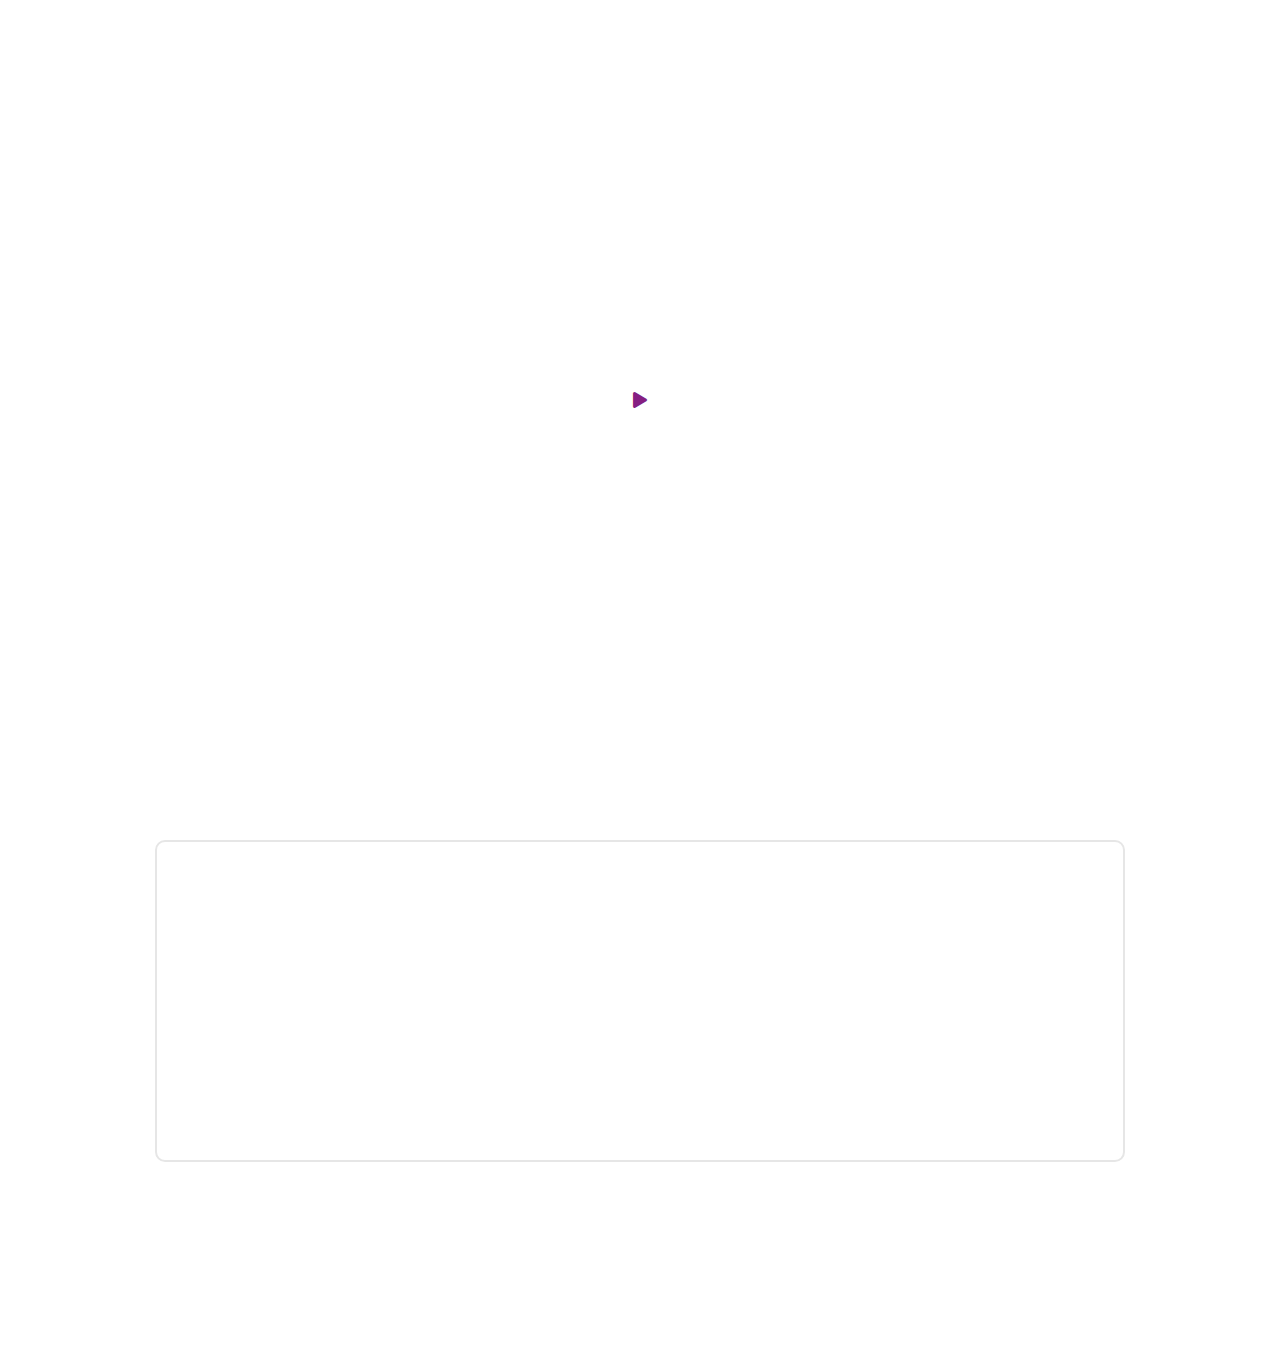
==== commit e0daa36c: "atualização página diagnóstico" ====
--- a/dados-infos-gerais.html
+++ b/dados-infos-gerais.html
@@ -28,56 +28,75 @@
 </head>
 
 <body>
-	<!-- Content 25 -->
-	<section class="bg-light relative content_25">
-		<div style="position: relative; padding-bottom: 56.25%; height: 0;"><iframe
-				src="https://www.loom.com/embed/2fdbd50c6b924d4a81021b08d0564dc3" frameborder="0" webkitallowfullscreen
-				mozallowfullscreen allowfullscreen
-				style="position: absolute; top: 0; left: 0; width: 100%; height: 100%;"></iframe></div>
+	<!-- VIDEO REVIEW -->
+	<section class="bg-light relative content_25" data-bg-src="i/mapas.svg"
+		data-bg-src-2x="i/mapas.svg" style="min-height: 800px;">
+		<a href="https://www.youtube.com/embed/H7rjs3436GM?rel=0&amp;showinfo=0" class="play white" target="_blank"
+			data-fancybox="content_25_fancybox">
+			<i class="fas fa-play">
+			</i>
+		</a>
 	</section>
-	<!-- Feature 13 -->
-	<section class="pt-100 pb-150 bg-light feature_13">
+	<!-- LINK PARA O DRIVE -->
+	<section class="pt-40 pb-40 bg-light content_13">
 		<div class="container px-xl-0">
-			<div class="row justify-content-center">
-				<div class="col-xl-8 col-lg-10 text-center pb-100" data-aos="fade-down" data-aos-delay="0">
-					<h6 class="f-22 regular">
-						Sabemos que foram muitas informações levantadas sobre o funcionamento da escola no geral e por isso fizemos esse pequeno vídeo, mas se você quer navegar pelo documento, só usar seu email Camino School e <a href="https://docs.google.com/presentation/d/1qI2OrKAAglzExsJRj2gI-hLk2LX9ckaKhRXQpZGkDn4/edit?usp=sharing" target="_blank" class="link action-1 underline">acessar!</a>
-					</h6>
-				</div>
-				<div class="col-xl-12 text-center" data-aos="fade-down" data-aos-delay="250">
-					<iframe src="https://docs.google.com/presentation/d/1qI2OrKAAglzExsJRj2gI-hLk2LX9ckaKhRXQpZGkDn4/edit?usp=sharing" width="100%" height="1000px"></iframe>
-					<!-- <img src="i/feature_13_img.png" srcset="i/feature_13_img@2x.png 2x" alt=""
-						class="mt-55 mb-40 mb-md-0 img-fluid bg"> -->
+			<div class="row justify-content-center text-center">
+				<div class="col-xl-10 col-lg-11">
+					<div class="radius10 pt-60 pb-55 text-center inner">
+						<div class="row justify-content-center">
+							<div class="col-xl-9 col-lg-10 col-11">
+								<h2 class="mb-15 small" data-aos="fade-down" data-aos-delay="0">
+									Mapas para se guiar na <br>Camino School
+								</h2>
+								<div class="f-18 medium color-heading text-adaptive" data-aos="fade-down"
+									data-aos-delay="250">
+									Sabemos que foram muitas informações levantadas sobre o funcionamento da escola no
+									geral e por isso fizemos esse pequeno vídeo, mas se você quer navegar pelo
+									documento, só usar seu email Camino School e acessar o documento <a href="https://docs.google.com/presentation/d/1qI2OrKAAglzExsJRj2gI-hLk2LX9ckaKhRXQpZGkDn4/edit#slide=id.p" target="_blank" class="action-1 link bold">aqui.</a>
+								</div>
+							</div>
+						</div>
+					</div>
 				</div>
 			</div>
-			<!-- <div class="row text-center text-md-left">
-				<div class="col-xl-1">
-				</div>
-				<div class="col-xl-5 col-md-6 mb-40" data-aos="fade-down" data-aos-delay="0">
-					<div class="mb-20 f-18 medium title">
-						How Startup Framework works?
-					</div>
-					<div class="color-heading text-adaptive">
-						The Generator App is an online tool that helps you to export ready-made templates ready to work
-						as your future website. It helps you to combine slides, panels and other components and export
-						it as a set of static files: HTML/CSS/JS.
-					</div>
-				</div>
-				<div class="col-xl-5 col-md-6 mb-40" data-aos="fade-down" data-aos-delay="250">
-					<div class="mb-20 f-18 medium title">
-						Do you provide hosting with Startup?
-					</div>
-					<div class="color-heading text-adaptive">
-						No, hosting is on you. You upload the result on your
-						<br>hosting via FTP or using other tools you like. You can use any server, just make sure it
-						have a PHP installed in case if you need a contact form.
-					</div>
-				</div>
-				<div class="col-xl-1">
-				</div>
-			</div> -->
 		</div>
 	</section>
+
+	<footer class="pt-55 pb-65 bg-light text-center footer_1">
+		<div class="container px-xl-0">
+			<div class="row justify-content-between align-items-center lh-40 links">
+				<div class="col-lg-4 col-sm-6 text-sm-right text-lg-left order-1 order-lg-0" data-aos="fade-down"
+					data-aos-delay="250">
+					<a href="index.html" class="link mr-15 color-main bold">
+						< VOLTAR </a>
+							<!-- <a href="#" class="link mx-15 color-main bold">
+						Política de Uso
+					</a> -->
+				</div>
+				<div class="mb-10 mb-lg-0 col-lg-auto order-0">
+					<a href="https://caminoschool.com.br/" class="link img_link">
+						<img src="i/logo-color-main.png" alt="Logo" class="img-fluid mw-200" data-aos="fade-down"
+							data-aos-delay="0">
+					</a>
+				</div>
+				<!-- <div class="col-lg-4 col-sm-6 text-sm-left text-lg-right order-2 order-lg-0" data-aos="fade-down"
+					data-aos-delay="250">
+					<a href="#" class="mx-15 link color-main">
+						<i class="fab fa-twitter">
+						</i>
+					</a>
+					<a href="#" class="mx-15 link color-main">
+						<i class="fab fa-facebook-square">
+						</i>
+					</a>
+					<a href="#" class="ml-15 link color-main">
+						<i class="fab fa-google-plus-g">
+						</i>
+					</a>
+				</div> -->
+			</div>
+		</div>
+	</footer>
 
 	<!-- Bootstrap 4.5.2 JS -->
 	<script src="https://stackpath.bootstrapcdn.com/bootstrap/4.5.2/js/bootstrap.bundle.min.js"></script>
